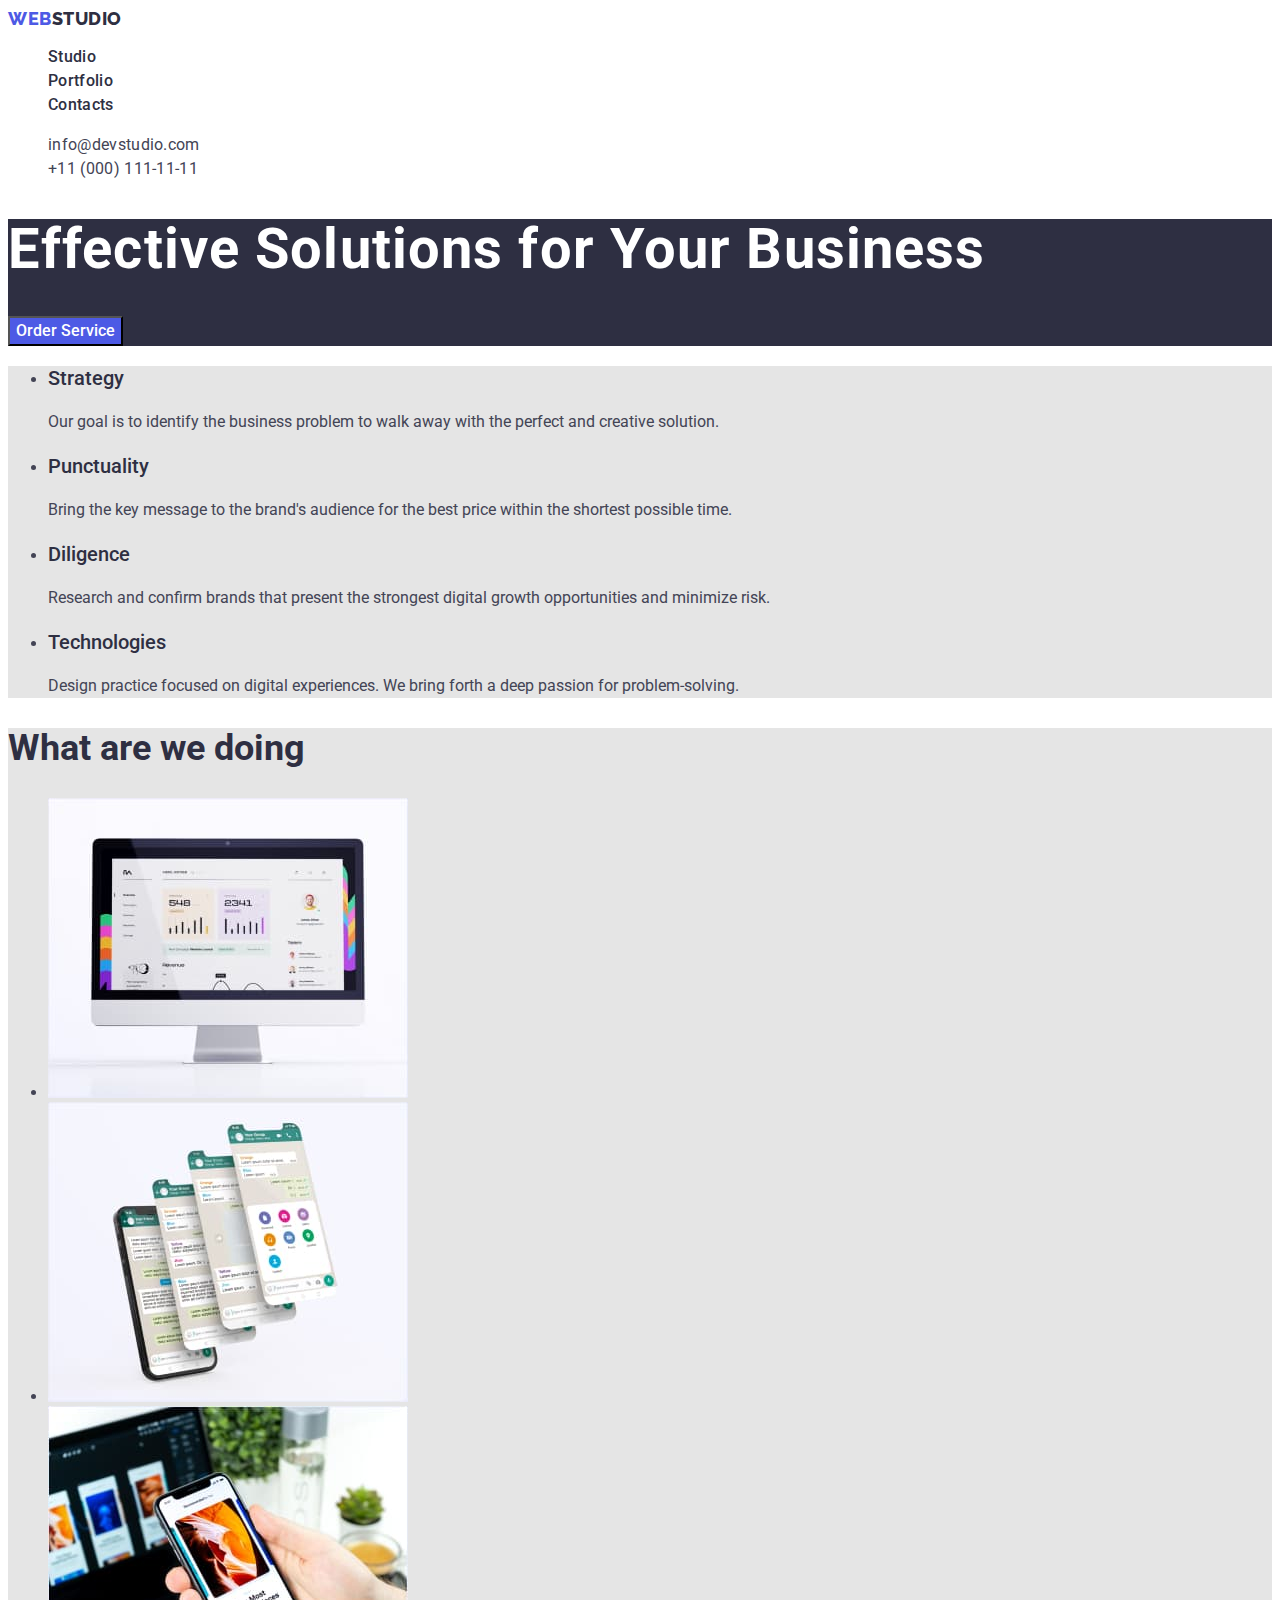
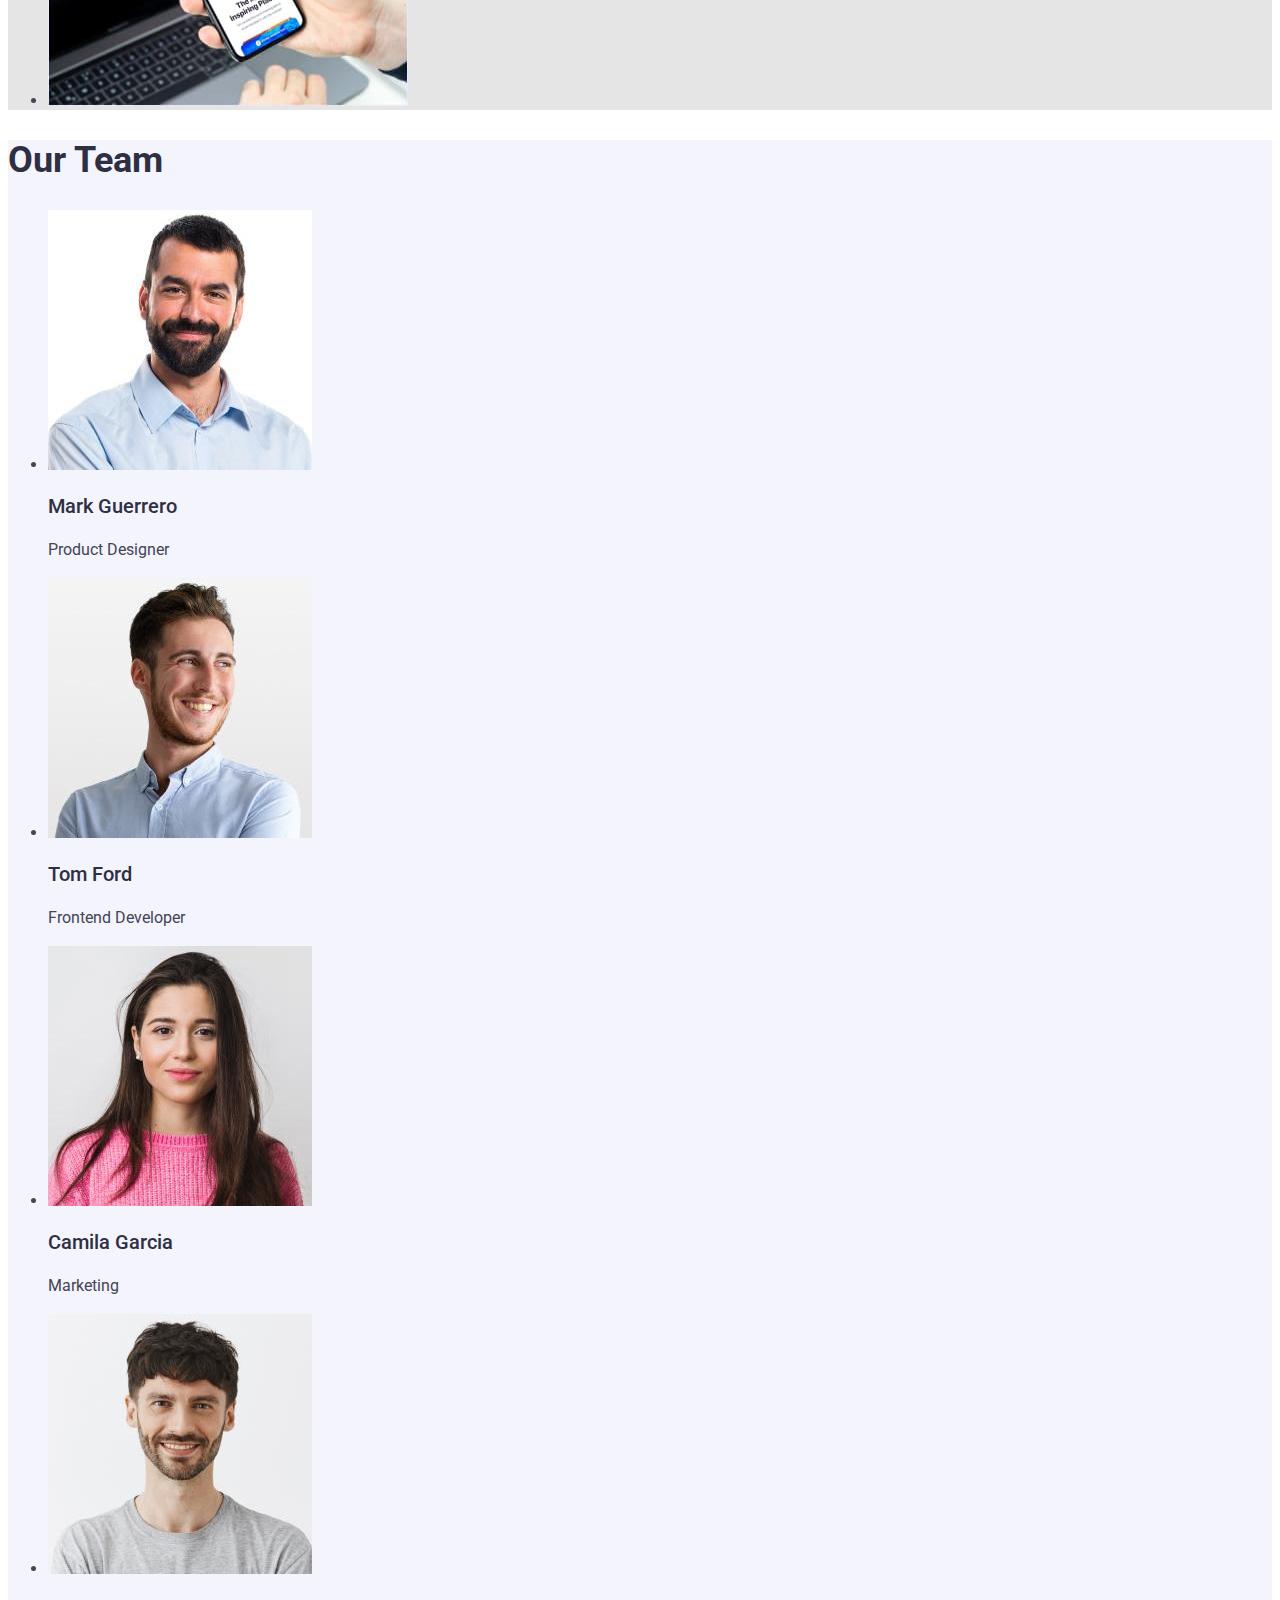
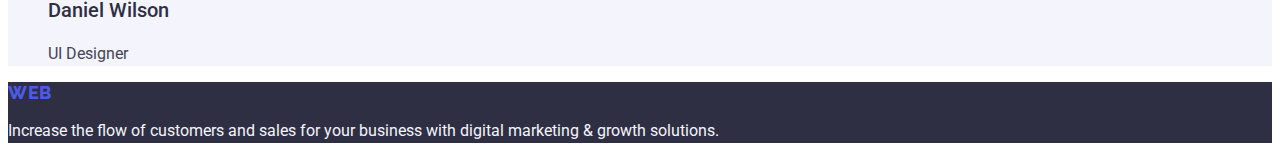
==== index.html @ a0a42c74 "commm567" ====
<!DOCTYPE html>
<html lang="en">

<head>
    <meta charset="UTF-8">
    <meta http-equiv="X-UA-Compatible" content="IE=edge">
    <meta name="viewport" content="width=device-width, initial-scale=1.0">
    <link rel="preconnect" href="https://fonts.googleapis.com">
    <link rel="preconnect" href="https://fonts.gstatic.com" crossorigin>
    <link href="https://fonts.googleapis.com/css2?family=Raleway:wght@800&family=Roboto:wght@400;500;700;900&display=swap"
        rel="stylesheet">
    <title>Main Page</title>
    <link rel="stylesheet" href="./css/styles.css"/>
</head>

<body>
    <header class="header">
        <!--Лого Веб-студіо-->
        <nav>
                <a href="./index.html" target="_parent" class="header-logo link">Web<span class="logo-span">Studio</span></a>
            <!--навігація по сторінці-->
            <ul class="list">
                <li><a href="index.html" target="_parent" class="header-list link">Studio</a></li>
                <li><a href="portfolio.html" target="_parent" class="header-list link">Portfolio</a></li>
                <li><a href="" class="header-list link">Contacts</a></li>
            </ul>
        </nav>
        <address>
            <ul class="list">
                <li>
                    <a href="mailto:info@devstudio.com" class="inline link">info@devstudio.com</a>
                </li>
                <li>
                    <a href="tel:+110001111111" class="inline link">+11 (000) 111-11-11</a>
                </li>
            </ul>
        </address>
    </header>
    <main>
        <section class="hero-section">
            <h1 class="hero-title">Effective Solutions for Your Business</h1>
            <button type="button" class="btn">Order Service</button>
            <!-- хотіла вставити, але перевірка не пускає <img src="./images/Dark-bg.jpg" alt="background dark image" width="1440" height="600">-->
        </section>
        <section class="features-section">
            <!--features заголовок є хоч такого заголовку і немає-->
            <h2 hidden>Fratures</h2>
            <ul>
                <li class="features-section link">
                    <h3 class="features-title">Strategy</h3>
                    <p class="features-descr">Our goal is to identify the business
                        problem to walk away with the perfect and creative solution.</p>
                </li>
                <li class="features-section link">
                    <h3 class="features-title">Punctuality</h3>
                    <p class="features-descr">Bring the key message to the brand's audience for the best price within the shortest possible
                        time.</p>
                </li>
                <li class="features-section link">
                    <h3 class="features-title">Diligence</h3>
                    <p class="features-descr">Research and confirm brands that present the strongest digital growth opportunities and minimize
                        risk.</p>
                </li>
                <li class="features-section link">
                    <h3 class="features-title">Technologies</h3>
                    <p class="features-descr">Design practice focused on digital experiences. We bring forth a deep passion for
                        problem-solving.</p>
                </li>
            </ul>
        </section>
        <section class="task-section">
            <!--Що ми робимо-->
            <h2 class="section-title">What are we doing</h2>
            <ul>
                <li class="section-img link"><img src="./images/Rectangle711.jpg" alt="Computer apps" width="360" height="300" class="section-img"></li>
                <li class="section-img link"><img src="./images/Rectangle712.jpg" alt="Mobile apps" width="360" height="300" class="section-img"></li>
                <li class="section-img link"><img src="./images/Rectangle713.jpg" alt="Mobile and computer apps" width="360" height="300" class="section-img"></li>
            </ul>
        </section>
        <section class="team-section">
            <h2 class="section-title">Our Team</h2>
            <ul>
                <li class="team link"><img src="./images/mguerrero.jpg" alt="foto Mark Guerrero" width="264" height="260" class="portrait-img">
                    <h3 class="member-name">Mark Guerrero</h3>
                    <p class="job-name">Product Designer</p>
                </li>
                <li class="team link"><img src="./images/tford.jpg" alt="foto Tom Ford" width="264" height="260" class="portrait-img">
                    <h3 class="member-name">Tom Ford</h3>
                    <p class="job-name">Frontend Developer</p>
                </li>
                <li class="team link"><img src="./images/cgarsia.jpg" alt="foto Camila Garsia" width="264" height="260" class="portrait-img">
                    <h3 class="member-name">Camila Garcia</h3>
                    <p class="job-name">Marketing</p>
                </li>
                <li class="team link"><img src="./images/dwilson.jpg" alt="foto Daniel Wilson" width="264" height="260" class="portrait-img">
                    <h3 class="member-name">Daniel Wilson</h3>
                    <p class="job-name">UI Designer</p>
                </li>
            </ul>
        </section>
    </main>
    <footer class="footer-section">
        <a href="./index.html" target="_parent" class="header-logo link">Web<span class="logo-span">Studio</span></a>
        <p class="footer-descr">Increase the flow of customers and sales for your business with digital marketing & growth solutions.</p>
    </footer>
</body>
</html>
---- css/styles.css ----
/*font-family: 'Raleway', sans-serif;
font-family: 'Roboto', sans-serif;*/
:root {
--leading-color: #2E2F42; /*NAVY BLUE*/
--text-description-color: #434455; /*Slate*/
--logo-web-color: #4D5AE5; /*iris*/
--logo-sudio-color: #2E2F42; /*NAVY BLUE*/
--slogan-text-clr: #FFFFFF;
--nav-link-clr-normal: #2E2F42; /*NAVY BLUE*/
--nav-link-clr-active: #404BBF; /*Ocean*/
--dark-bcground-clr: #2E2F42; /*NAVY BLUE*/
--light-cground-clr: #F4F4FD;
--background-color: #E5E5E5;
--btn-order-clr-normal: #4D5AE5; /*iris*/
--btn-order-clr-active: #404BBF; /*Ocean*/
--light-text-clr: #E5E5E5;
--nav-btn-clr: #F4F4FD;
--navhover-btn-clr: #E7E9FC;
--main-btn-clr: #404BBF; /*Ocean*/
} 

body { 
    font-family: "Raleway", sans-serif;
    font-family: "Roboto", sans-serif;
    color: var(--text-description-color);
    background-color: var(--slogan-text-clr);
}
.link { 
    text-decoration: none;
}
.list {
    list-style: none;
}

/*header*/
.header-logo {
    font-family: "Raleway", sans-serif;
    font-size: 18px;
    font-weight: 800;
    font-style: normal;
    line-height: 1.17;
    display: flex;
    align-items:center;
    letter-spacing: 0.03em;
    text-transform: uppercase;
    color: var(--logo-web-color);
}
.logo-span {
    color: var(--logo-sudio-color);
}
.header-list {
    font-family: "Roboto", sans-serif;
    font-size: 16px;
    font-weight: 500;
    font-style: normal;
    line-height: 1.5;
    display: flex;
    align-items: center;
    letter-spacing: 0.02em;
    text-transform: none;
    color: var(--leading-color);
}
.link:active { 
    text-decoration: underline, var(--nav-link-clr-active);
}
.inline {
    font-family: "Roboto", sans-serif;
    font-size: 16px;
    font-weight: 400;
    font-style: normal;
    line-height: 1.5;
    display: flex;
    align-items: center;
    letter-spacing: 0.02em;
    text-transform: none;
    color: var(--text-description-color);
}
.link:hover {
    color: #404BBF;
}
.link:focus {
    color: #404BBF;  
}
 /*hoover focus*/

/*Effective Solutions for Your Business*/
.hero-section {
    background-color: var(--dark-bcground-clr)
}
/*перенос?*/
.hero-title {
    font-family: "Roboto", sans-serif;
    font-size: 56px;
    font-weight: 700;
    font-style: normal;
    line-height: 60px;
    display: flex;
    align-items: center;
    letter-spacing: 0.02em;
    text-transform: none;
    color: var(--slogan-text-clr);
}
.btn {
    background-color: var(--btn-order-clr-normal);
    font-family: "Roboto", sans-serif;
    font-size: 16px;
    font-weight: 500;
    font-style: normal;
    line-height: 24px;
    display: flex;
    align-items: center;
    letter-spacing: 4%;
    text-transform: none;
    color: var(--slogan-text-clr);
}
.hero-section .btn:hover {
    background-color: var(--btn-order-clr-active);
}
.hero-section .btn:active {
    background-color: var(--btn-order-clr-active);
}
.hero-section .btn:focus {
    background-color: var(--btn-order-clr-active);
}
/*Features*/
.features-section {
    background-color: var(--background-color);
}
.features-title {
    font-family: "Roboto", sans-serif;
    font-size: 20px;
    font-weight: 500;
    font-style: normal;
    line-height: 24px;
    display: flex;
    align-items: normal;
    letter-spacing: 2%;
    text-transform: none;
    color: var(--leading-color);
}
.features-descr {
    font-family: "Roboto", sans-serif;
    font-size: 16px;
    font-weight: 400;
    font-style: normal;
    line-height: 24px;
    display: flex;
    align-items: normal;
    letter-spacing: 2%;
    text-transform: none;
    color: var(--text-description-color);
}

/*What are we doing*/
.task-section {
    background-color: var(--background-color);
}
.section-title {
    font-family: "Roboto", sans-serif;
    font-size: 36px;
    font-weight: 700;
    font-style:normal;
    line-height: 40px;
    display: flex;
    align-items: center;
    letter-spacing: 2%;
    text-transform: none;
    color: var(--leading-color);
}
.section-img {}

/*Our team*/
.team-section {
    background-color: var(--light-cground-clr);
}
.section-title {
    font-family: "Roboto", sans-serif;
    font-size: 36px;
    font-weight: 700;
    font-style: normal;
    line-height: 40px;
    display: flex;
    align-items: center;
    letter-spacing: 2%;
    text-transform: none;
    color: var(--leading-color);

}
.team {}
.portrait-img {}
.member-name {
    font-family: "Roboto", sans-serif;
    font-size: 20px;
    font-weight: 500;
    font-style: normal;
    line-height: 24px;
    display: flex;
    align-items: center;
    letter-spacing: 2%;
    text-transform: none;
    color: var(--leading-color);
}
.job-name {
    font-family: "Roboto", sans-serif;
    font-size: 16px;
    font-weight: 400;
    font-style: normal;
    line-height: 24px;
    display: flex;
    align-items: center;
    letter-spacing: 2%;
    text-transform: none;
    color: var(--text-description-color);
}

/*footer 1 p section*/
.footer-section {
    background-color: var(--dark-bcground-clr);
}
.footer-span {
    color: var(--light-cground-clr);
}
.footer-descr {
    font-family: "Roboto", sans-serif;
    font-size: 16px;
    font-weight: 400;
    font-style: normal;
    line-height: 24px;
    display: flex;
    align-items: center;
    letter-spacing: 2%;
    text-transform: none;
    color: var(--light-cground-clr);
}

/*Buttons table*/
.button-section {
    background-color: ;
}
.main-btn {
    background-color: var(--btn-order-clr-normal);
    font-family: "Roboto", sans-serif;
    font-size: 16px;
    font-weight: 500;
    font-style: normal;
    line-height: 24px;
    display: flex;
    align-items: center;
    letter-spacing: 4%;
    text-transform: none;
    color: var(--slogan-text-clr);
}
.button-section .main-btn:hover {
     background-color: var(--btn-order-clr-active)
    }
.button-section .main-btn:focus {
    background-color: var(--btn-order-clr-active)
    }    
.button-section .main-btn:active {
    background-color: var(--btn-order-clr-active)
    }    

.nav-btn {
    background-color: var(--nav-btn-clr);
    font-family: "Roboto", sans-serif;
    font-size: 16px;
    font-weight: 500;
    font-style: normal;
    line-height: 24px;
    display: flex;
    align-items: center;
    letter-spacing: 4%;
    text-transform: none;
    color: var(--logo-web-color);
}
.button-section .nav-btn:hover {
    background-color: var(--navhover-btn-clr);
}
.button-section .nav-btn:focus {
    background-color: var(--navhover-btn-clr);
}
.button-section .nav-btn:active {
    background-color: var(--navhover-btn-clr);
}

/*Portfolio*/
.portfolio-section {
    background-color: var(--background-color) ;
}
.portfolio {}
.portfolio-img {}
.portfolio-descr {
    font-family: "Roboto", sans-serif;
    font-size: 20px;
    font-weight: 500;
    font-style: normal;
    line-height: 24px;
    display: flex;
    align-items: normal;
    letter-spacing: 2%;
    text-transform: none;
    color: var(--leading-color);
}
.portfolio-name {
    font-family: "Roboto", sans-serif;
    font-size: 16px;
    font-weight: 400;
    font-style: normal;
    line-height: 24px;
    display: flex;
    align-items: normal;
    letter-spacing: 2%;
    text-transform: none;
    color: var(--text-description-color);
}
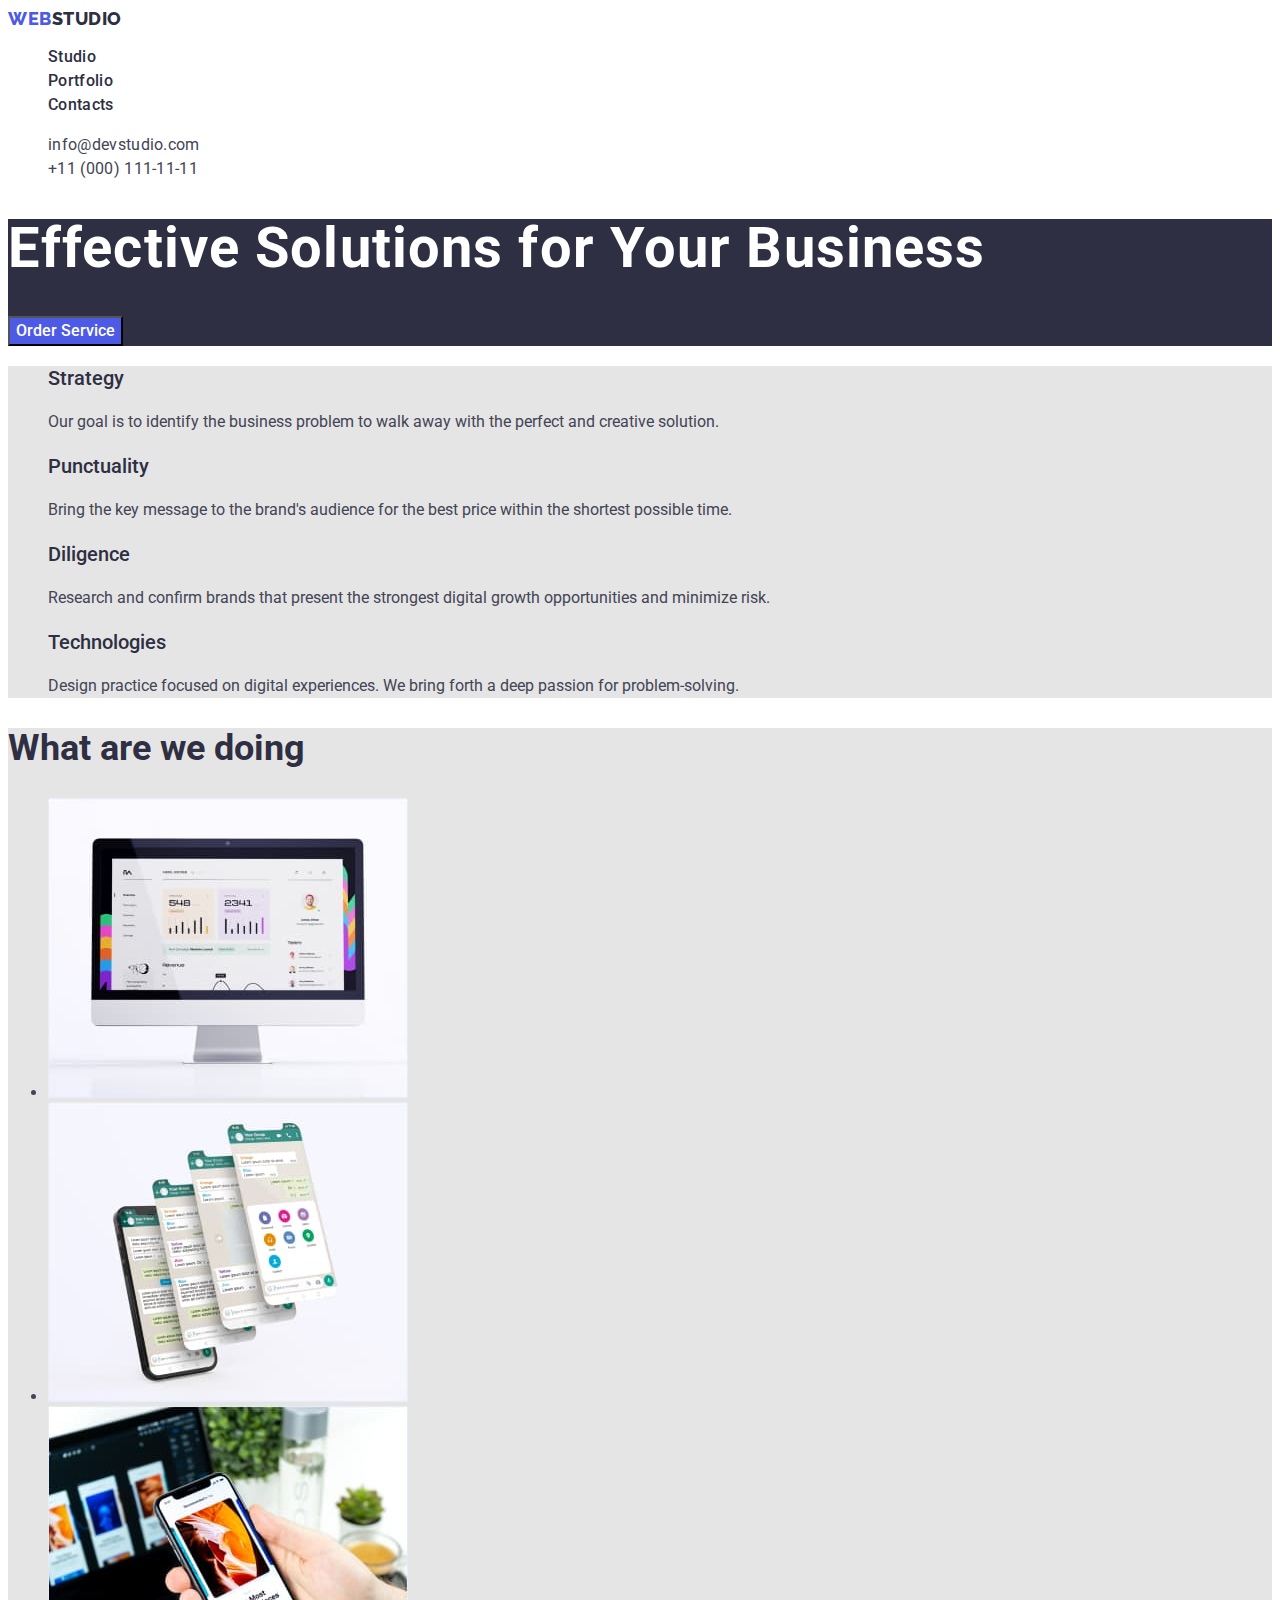
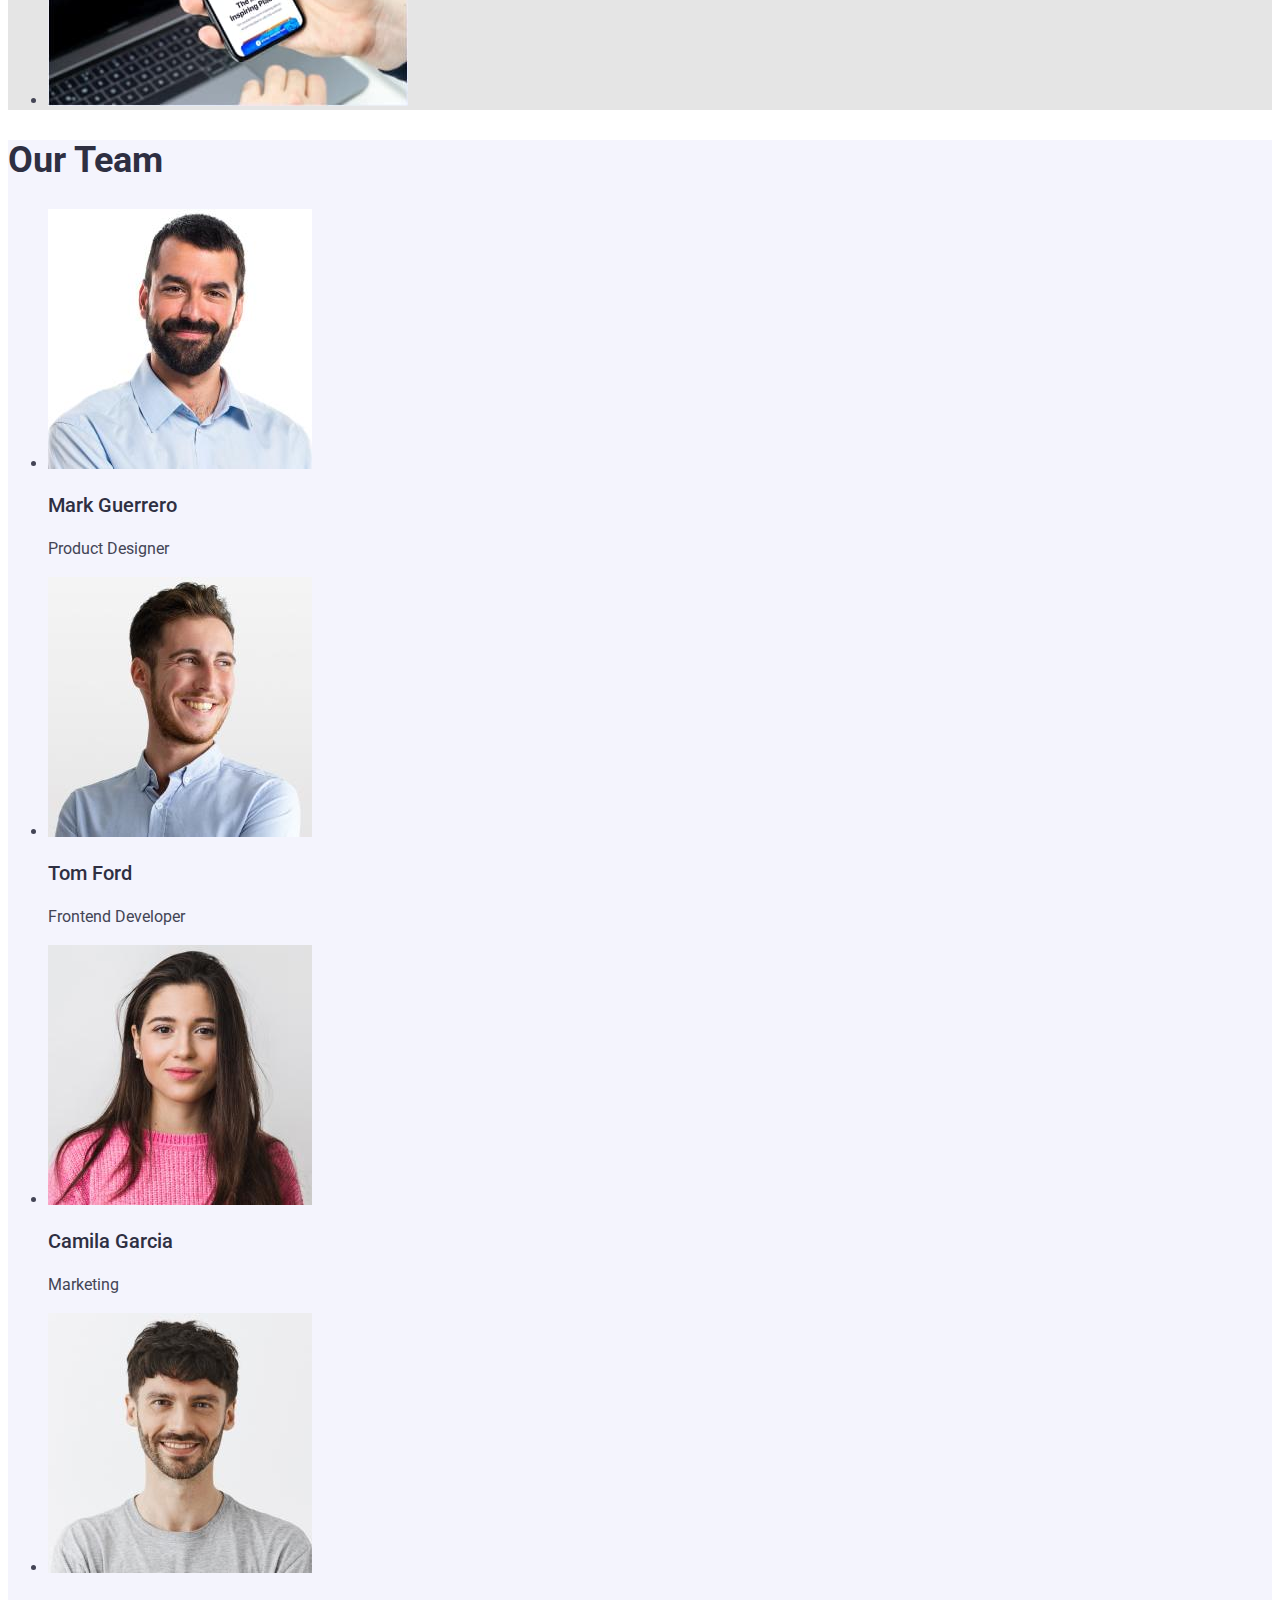
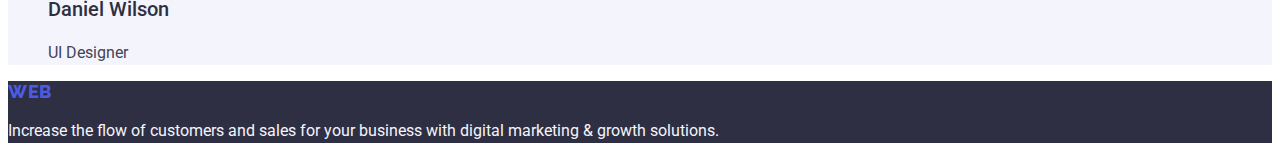
==== commit dee07fb3: "committ4567" ====
--- a/index.html
+++ b/index.html
@@ -20,12 +20,12 @@
                 <a href="./index.html" target="_parent" class="header-logo link">Web<span class="logo-span">Studio</span></a>
             <!--навігація по сторінці-->
             <ul class="list">
-                <li><a href="index.html" target="_parent" class="header-list link">Studio</a></li>
-                <li><a href="portfolio.html" target="_parent" class="header-list link">Portfolio</a></li>
+                <li><a href="./index.html" target="_parent" class="header-list link">Studio</a></li>
+                <li><a href="./portfolio.html" target="_parent" class="header-list link">Portfolio</a></li>
                 <li><a href="" class="header-list link">Contacts</a></li>
             </ul>
         </nav>
-        <address>
+        <address class="address">
             <ul class="list">
                 <li>
                     <a href="mailto:info@devstudio.com" class="inline link">info@devstudio.com</a>
@@ -44,8 +44,8 @@
         </section>
         <section class="features-section">
             <!--features заголовок є хоч такого заголовку і немає-->
-            <h2 hidden>Fratures</h2>
-            <ul>
+            <h2 hidden class="features-section">Fratures</h2>
+            <ul class="list">
                 <li class="features-section link">
                     <h3 class="features-title">Strategy</h3>
                     <p class="features-descr">Our goal is to identify the business
--- a/css/styles.css
+++ b/css/styles.css
@@ -63,6 +63,9 @@
 .link:active { 
     text-decoration: underline, var(--nav-link-clr-active);
 }
+.address {
+    font-style: normal;
+}
 .inline {
     font-family: "Roboto", sans-serif;
     font-size: 16px;
@@ -93,12 +96,13 @@
     font-size: 56px;
     font-weight: 700;
     font-style: normal;
-    line-height: 60px;
+    line-height: 1.07;
     display: flex;
     align-items: center;
     letter-spacing: 0.02em;
     text-transform: none;
     color: var(--slogan-text-clr);
+    text-align: center;
 }
 .btn {
     background-color: var(--btn-order-clr-normal);
@@ -106,12 +110,13 @@
     font-size: 16px;
     font-weight: 500;
     font-style: normal;
-    line-height: 24px;
-    display: flex;
-    align-items: center;
-    letter-spacing: 4%;
+    line-height: 1.5;
+    display: flex;
+    align-items: center;
+    letter-spacing: 0.04;
     text-transform: none;
     color: var(--slogan-text-clr);
+    cursor: pointer;
 }
 .hero-section .btn:hover {
     background-color: var(--btn-order-clr-active);
@@ -131,10 +136,10 @@
     font-size: 20px;
     font-weight: 500;
     font-style: normal;
-    line-height: 24px;
+    line-height: 1.2;
     display: flex;
     align-items: normal;
-    letter-spacing: 2%;
+    letter-spacing: 0.02;
     text-transform: none;
     color: var(--leading-color);
 }
@@ -143,10 +148,10 @@
     font-size: 16px;
     font-weight: 400;
     font-style: normal;
-    line-height: 24px;
+    line-height: 1.5;
     display: flex;
     align-items: normal;
-    letter-spacing: 2%;
+    letter-spacing: 0.02;
     text-transform: none;
     color: var(--text-description-color);
 }
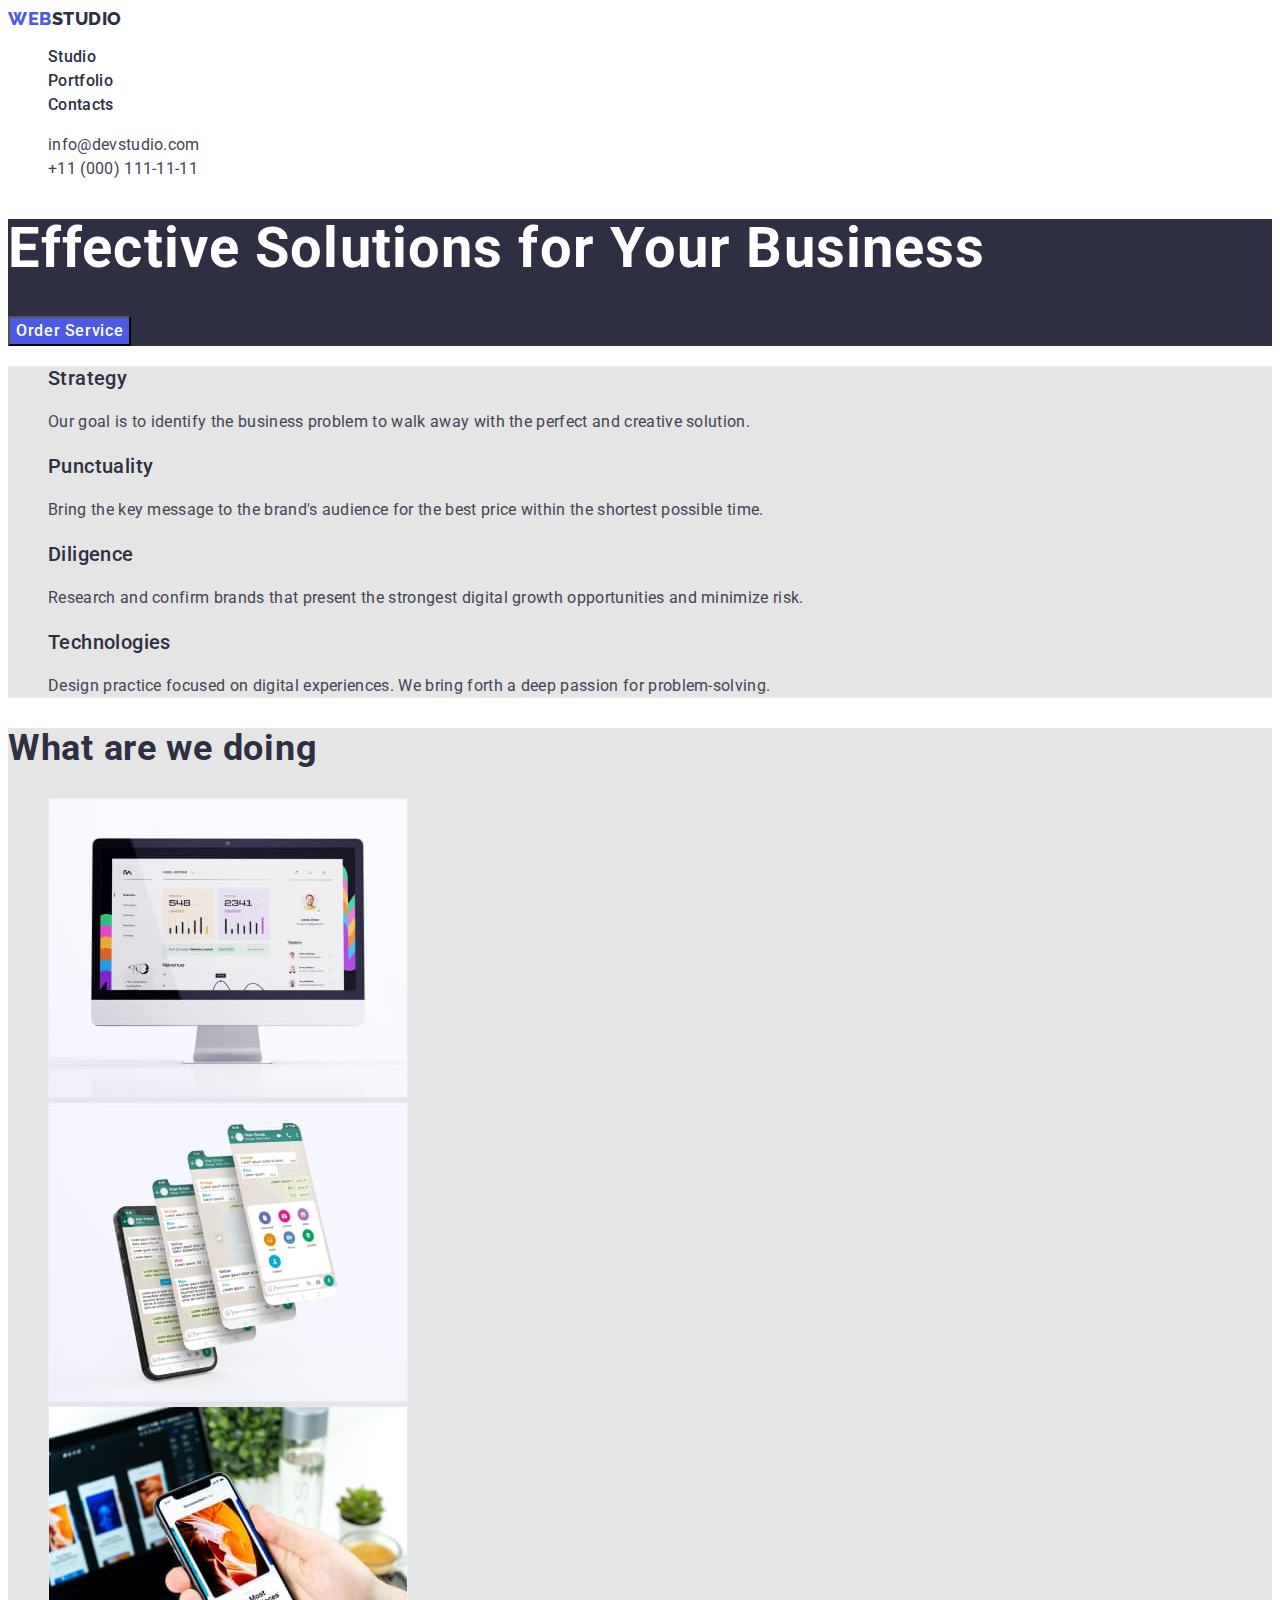
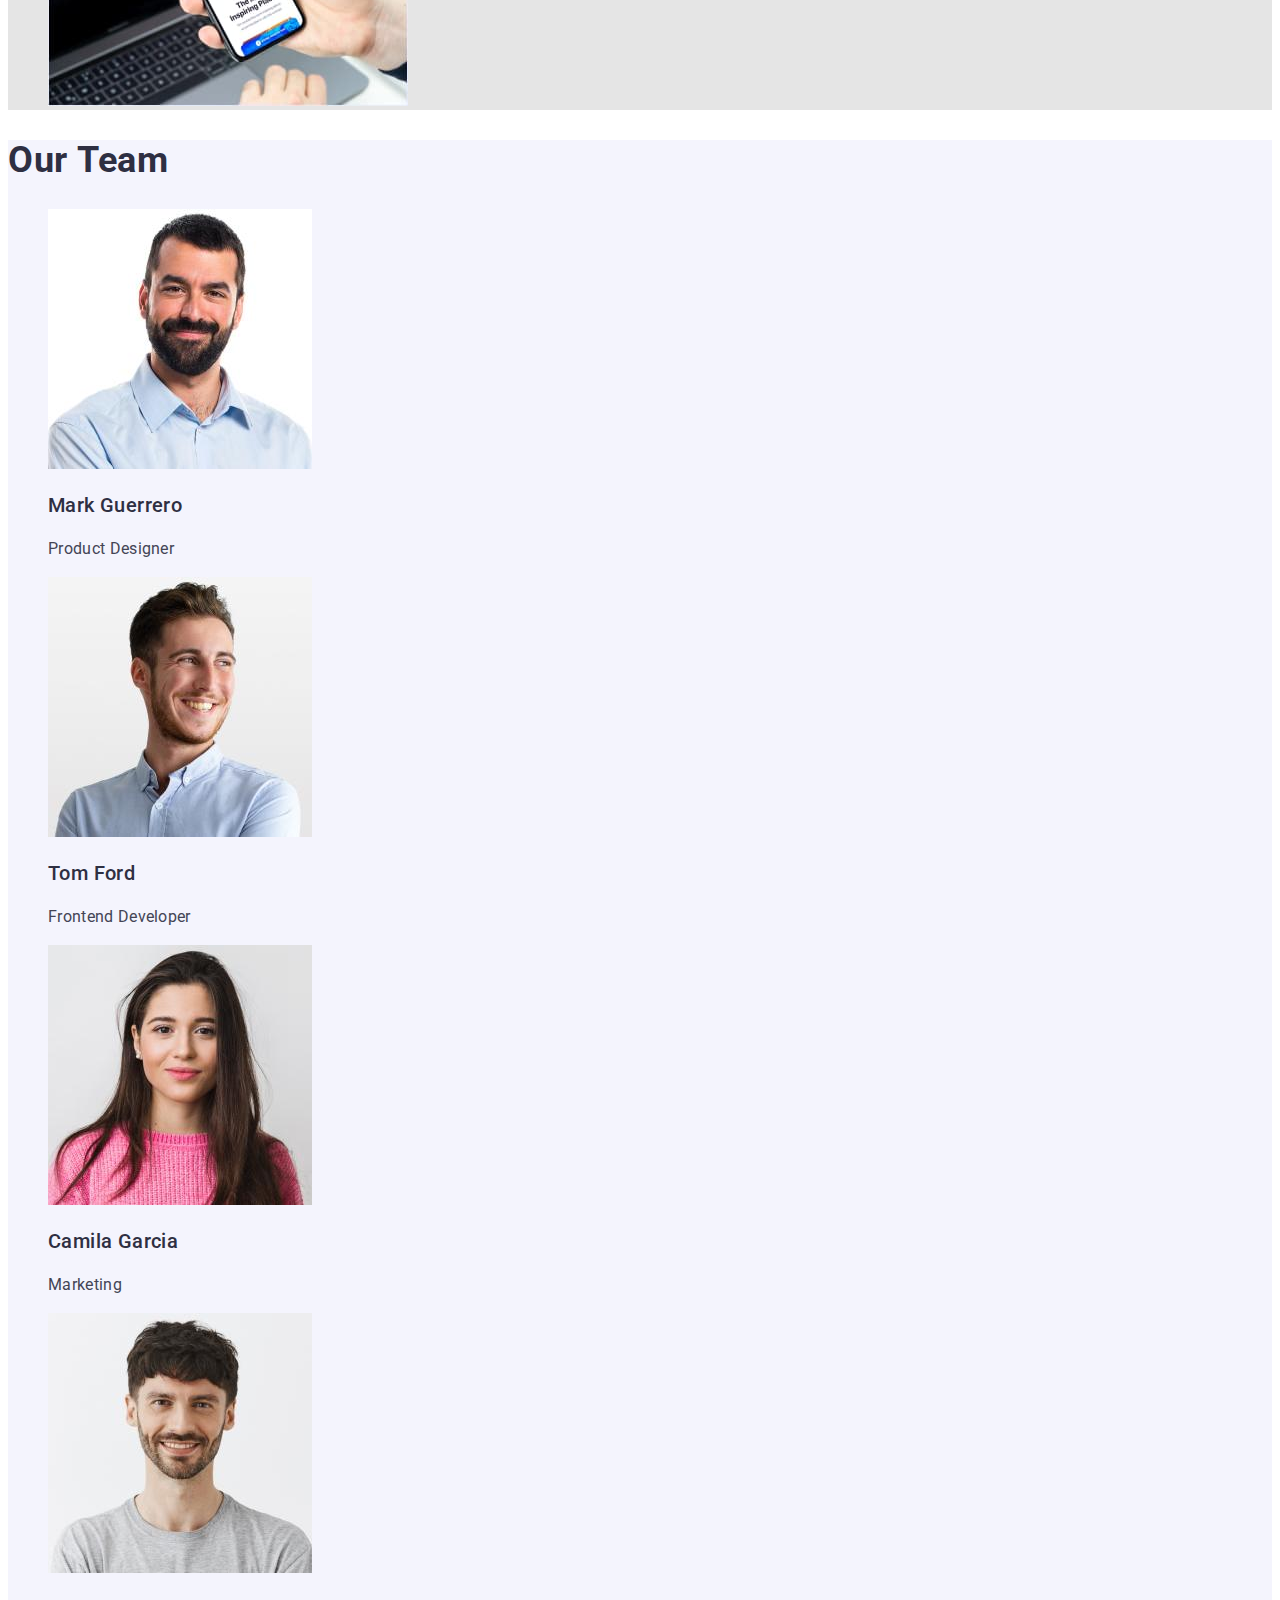
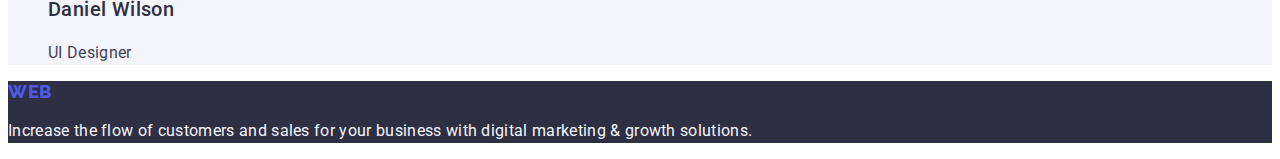
==== commit c8fda84c: "committ" ====
--- a/index.html
+++ b/index.html
@@ -71,7 +71,7 @@
         <section class="task-section">
             <!--Що ми робимо-->
             <h2 class="section-title">What are we doing</h2>
-            <ul>
+            <ul class="list">
                 <li class="section-img link"><img src="./images/Rectangle711.jpg" alt="Computer apps" width="360" height="300" class="section-img"></li>
                 <li class="section-img link"><img src="./images/Rectangle712.jpg" alt="Mobile apps" width="360" height="300" class="section-img"></li>
                 <li class="section-img link"><img src="./images/Rectangle713.jpg" alt="Mobile and computer apps" width="360" height="300" class="section-img"></li>
@@ -79,7 +79,7 @@
         </section>
         <section class="team-section">
             <h2 class="section-title">Our Team</h2>
-            <ul>
+            <ul class="list">
                 <li class="team link"><img src="./images/mguerrero.jpg" alt="foto Mark Guerrero" width="264" height="260" class="portrait-img">
                     <h3 class="member-name">Mark Guerrero</h3>
                     <p class="job-name">Product Designer</p>
--- a/css/styles.css
+++ b/css/styles.css
@@ -113,7 +113,7 @@
     line-height: 1.5;
     display: flex;
     align-items: center;
-    letter-spacing: 0.04;
+    letter-spacing: 0.04em;
     text-transform: none;
     color: var(--slogan-text-clr);
     cursor: pointer;
@@ -139,7 +139,7 @@
     line-height: 1.2;
     display: flex;
     align-items: normal;
-    letter-spacing: 0.02;
+    letter-spacing: 0.02em;
     text-transform: none;
     color: var(--leading-color);
 }
@@ -151,7 +151,7 @@
     line-height: 1.5;
     display: flex;
     align-items: normal;
-    letter-spacing: 0.02;
+    letter-spacing: 0.02em;
     text-transform: none;
     color: var(--text-description-color);
 }
@@ -165,10 +165,10 @@
     font-size: 36px;
     font-weight: 700;
     font-style:normal;
-    line-height: 40px;
-    display: flex;
-    align-items: center;
-    letter-spacing: 2%;
+    line-height: 1.11;
+    display: flex;
+    align-items: center;
+    letter-spacing: 0.02em;
     text-transform: none;
     color: var(--leading-color);
 }
@@ -186,7 +186,7 @@
     line-height: 40px;
     display: flex;
     align-items: center;
-    letter-spacing: 2%;
+    letter-spacing: 0.02em;
     text-transform: none;
     color: var(--leading-color);
 
@@ -198,10 +198,10 @@
     font-size: 20px;
     font-weight: 500;
     font-style: normal;
-    line-height: 24px;
-    display: flex;
-    align-items: center;
-    letter-spacing: 2%;
+    line-height: 1.2;
+    display: flex;
+    align-items: center;
+    letter-spacing: 0.02em;
     text-transform: none;
     color: var(--leading-color);
 }
@@ -210,10 +210,10 @@
     font-size: 16px;
     font-weight: 400;
     font-style: normal;
-    line-height: 24px;
-    display: flex;
-    align-items: center;
-    letter-spacing: 2%;
+    line-height: 1.5;
+    display: flex;
+    align-items: center;
+    letter-spacing: 0.02em;
     text-transform: none;
     color: var(--text-description-color);
 }
@@ -233,7 +233,7 @@
     line-height: 24px;
     display: flex;
     align-items: center;
-    letter-spacing: 2%;
+    letter-spacing: 0.02em;
     text-transform: none;
     color: var(--light-cground-clr);
 }
@@ -248,10 +248,10 @@
     font-size: 16px;
     font-weight: 500;
     font-style: normal;
-    line-height: 24px;
-    display: flex;
-    align-items: center;
-    letter-spacing: 4%;
+    line-height: 1.5;
+    display: flex;
+    align-items: center;
+    letter-spacing: 0.04em;
     text-transform: none;
     color: var(--slogan-text-clr);
 }
@@ -271,10 +271,10 @@
     font-size: 16px;
     font-weight: 500;
     font-style: normal;
-    line-height: 24px;
-    display: flex;
-    align-items: center;
-    letter-spacing: 4%;
+    line-height: 1.5;
+    display: flex;
+    align-items: center;
+    letter-spacing: 0.04em;
     text-transform: none;
     color: var(--logo-web-color);
 }
@@ -299,10 +299,10 @@
     font-size: 20px;
     font-weight: 500;
     font-style: normal;
-    line-height: 24px;
+    line-height: 1.2;
     display: flex;
     align-items: normal;
-    letter-spacing: 2%;
+    letter-spacing: 0.02em;
     text-transform: none;
     color: var(--leading-color);
 }
@@ -311,12 +311,12 @@
     font-size: 16px;
     font-weight: 400;
     font-style: normal;
-    line-height: 24px;
+    line-height: 1.5;
     display: flex;
     align-items: normal;
-    letter-spacing: 2%;
-    text-transform: none;
-    color: var(--text-description-color);
-}
-
-
+    letter-spacing: 0.02em;
+    text-transform: none;
+    color: var(--text-description-color);
+}
+
+
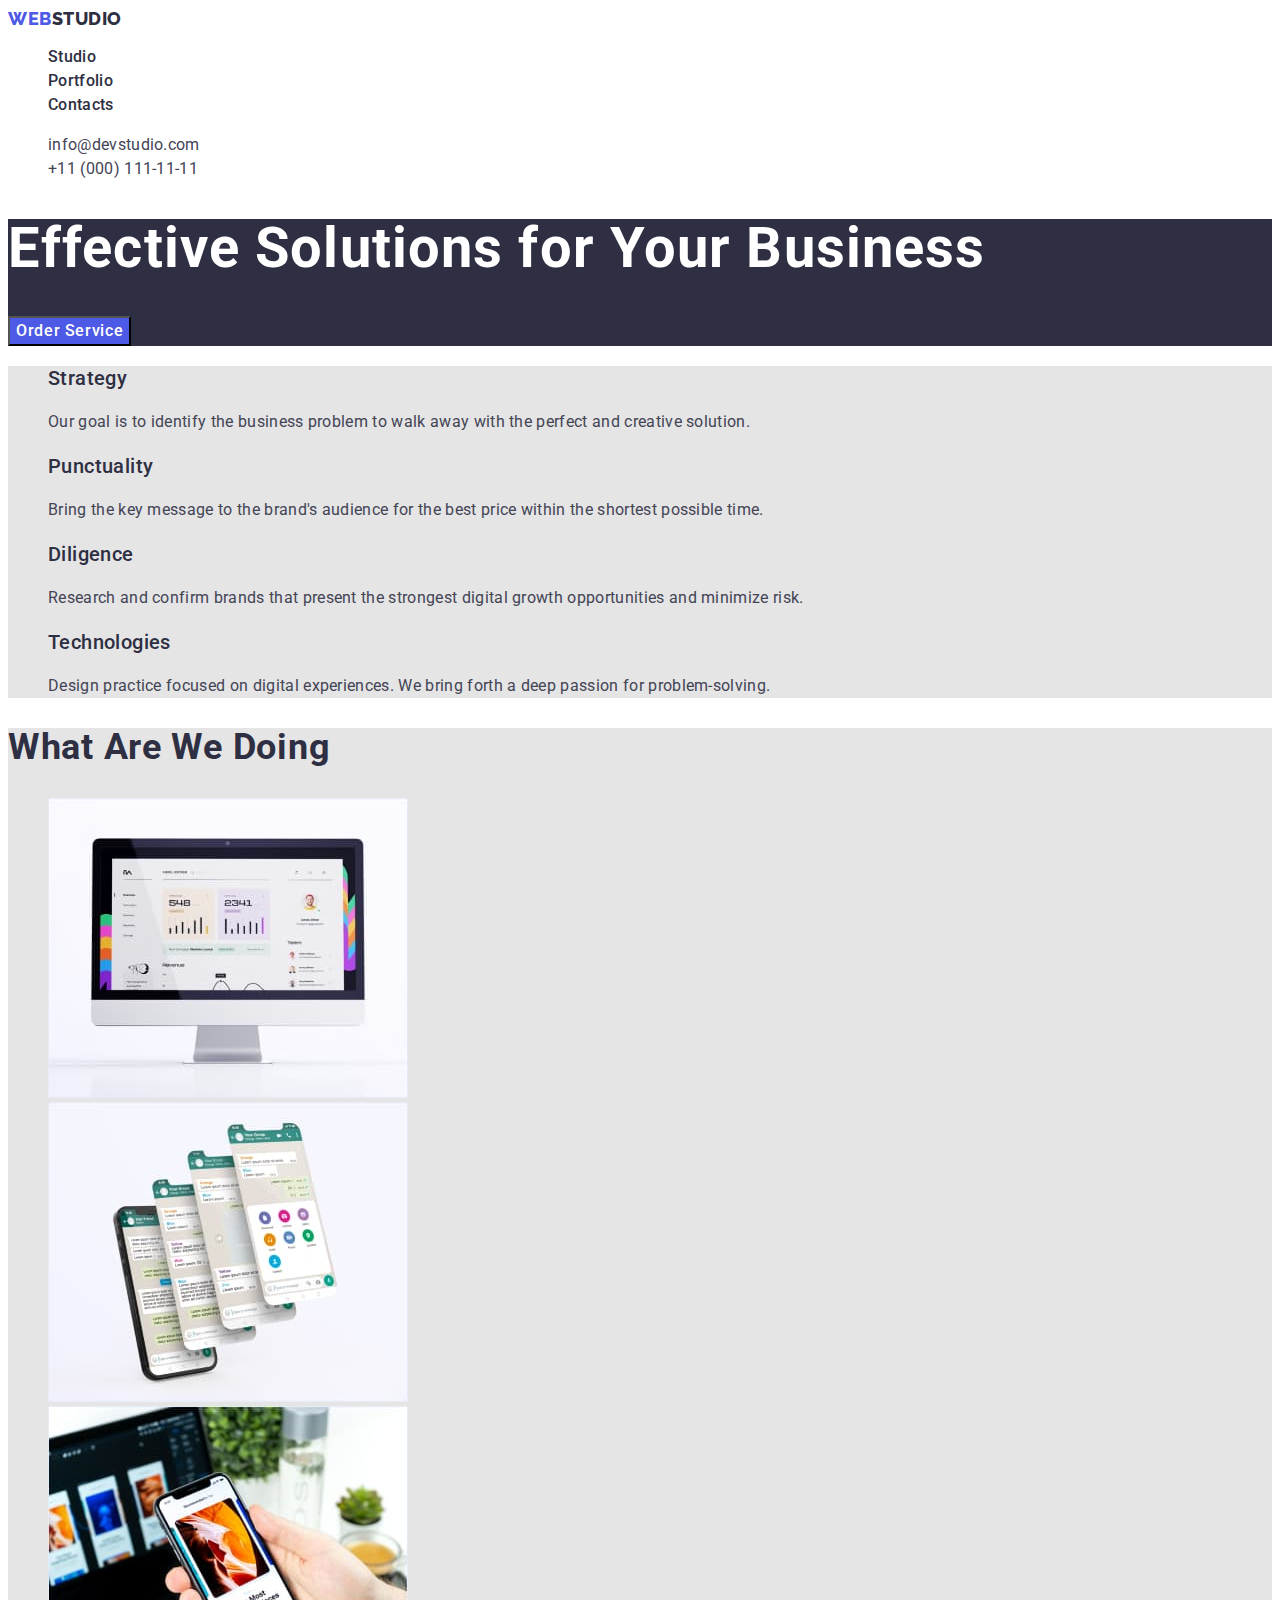
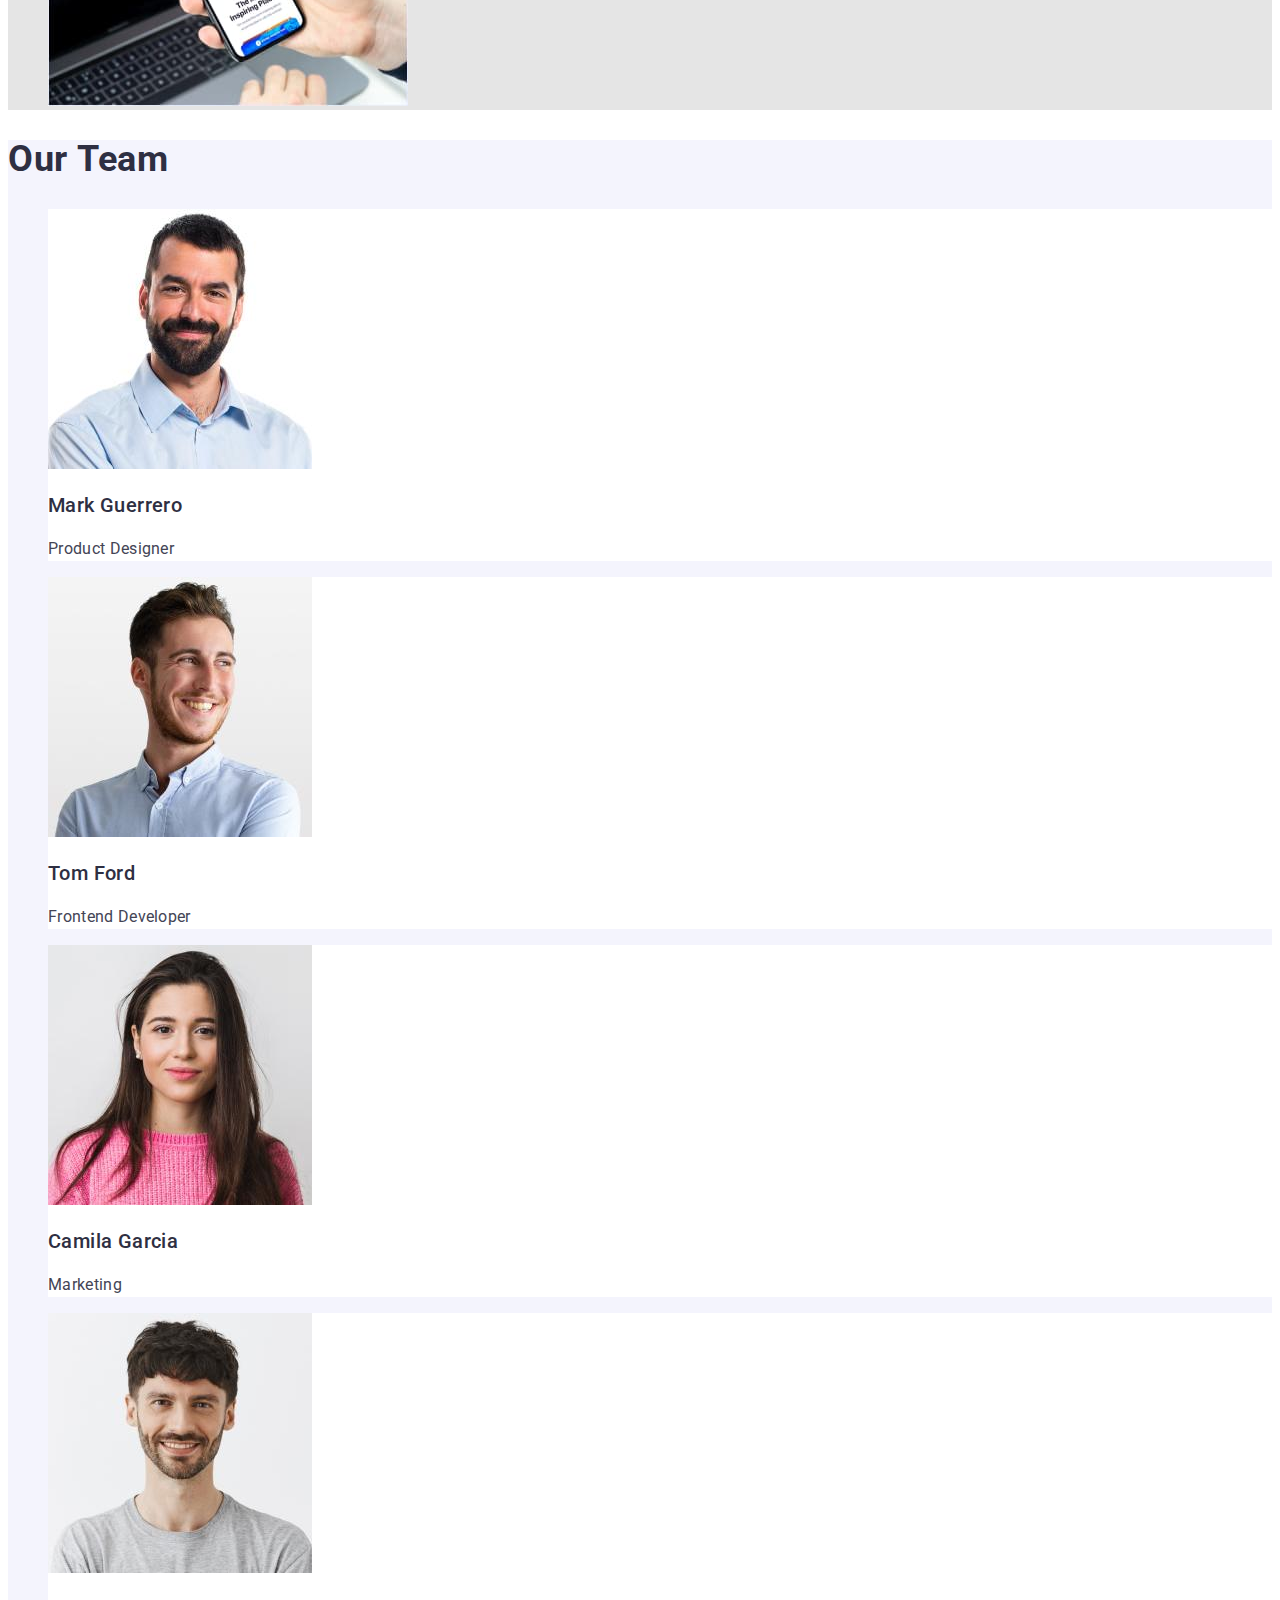
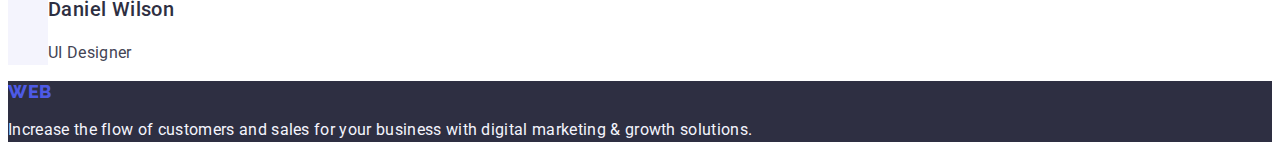
==== commit 4f3268ec: "comitt1000234" ====
--- a/index.html
+++ b/index.html
@@ -69,7 +69,7 @@
             </ul>
         </section>
         <section class="task-section">
-            <!--Що ми робимо-->
+            <!--Що ми робимо секція 3-->
             <h2 class="section-title">What are we doing</h2>
             <ul class="list">
                 <li class="section-img link"><img src="./images/Rectangle711.jpg" alt="Computer apps" width="360" height="300" class="section-img"></li>
@@ -77,6 +77,7 @@
                 <li class="section-img link"><img src="./images/Rectangle713.jpg" alt="Mobile and computer apps" width="360" height="300" class="section-img"></li>
             </ul>
         </section>
+        <!--секція 4-->
         <section class="team-section">
             <h2 class="section-title">Our Team</h2>
             <ul class="list">
--- a/css/styles.css
+++ b/css/styles.css
@@ -168,8 +168,9 @@
     line-height: 1.11;
     display: flex;
     align-items: center;
-    letter-spacing: 0.02em;
-    text-transform: none;
+    text-align: center;
+    letter-spacing: 0.02em;
+    text-transform: capitalize;
     color: var(--leading-color);
 }
 .section-img {}
@@ -183,15 +184,17 @@
     font-size: 36px;
     font-weight: 700;
     font-style: normal;
-    line-height: 40px;
-    display: flex;
-    align-items: center;
-    letter-spacing: 0.02em;
-    text-transform: none;
-    color: var(--leading-color);
-
-}
-.team {}
+    line-height: 1.11;
+    display: flex;
+    align-items: center;
+    letter-spacing: 0.02em;
+    text-transform: capitalize;
+    color: var(--leading-color);
+
+}
+.team {
+    background-color: #FFFFFF;
+}
 .portrait-img {}
 .member-name {
     font-family: "Roboto", sans-serif;
@@ -223,7 +226,7 @@
     background-color: var(--dark-bcground-clr);
 }
 .footer-span {
-    color: var(--light-cground-clr);
+    color: #F4F4FD;
 }
 .footer-descr {
     font-family: "Roboto", sans-serif;
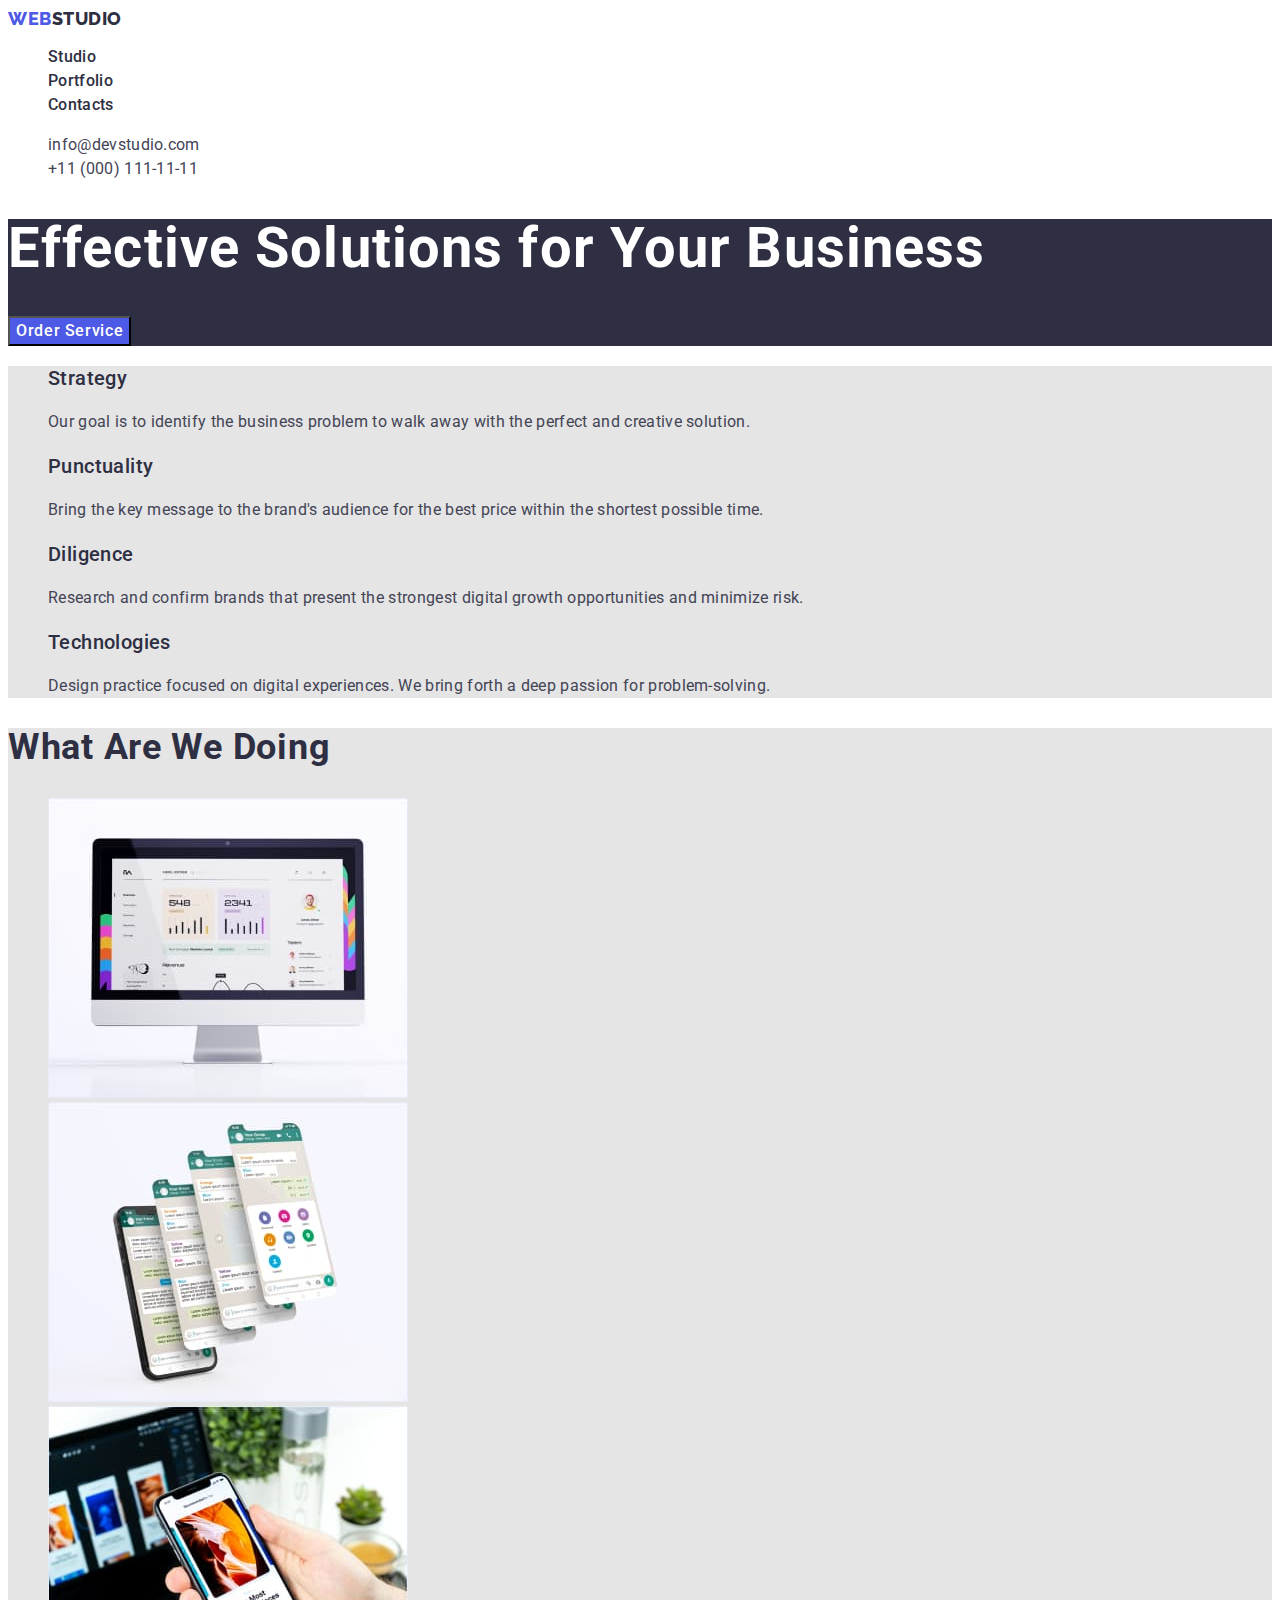
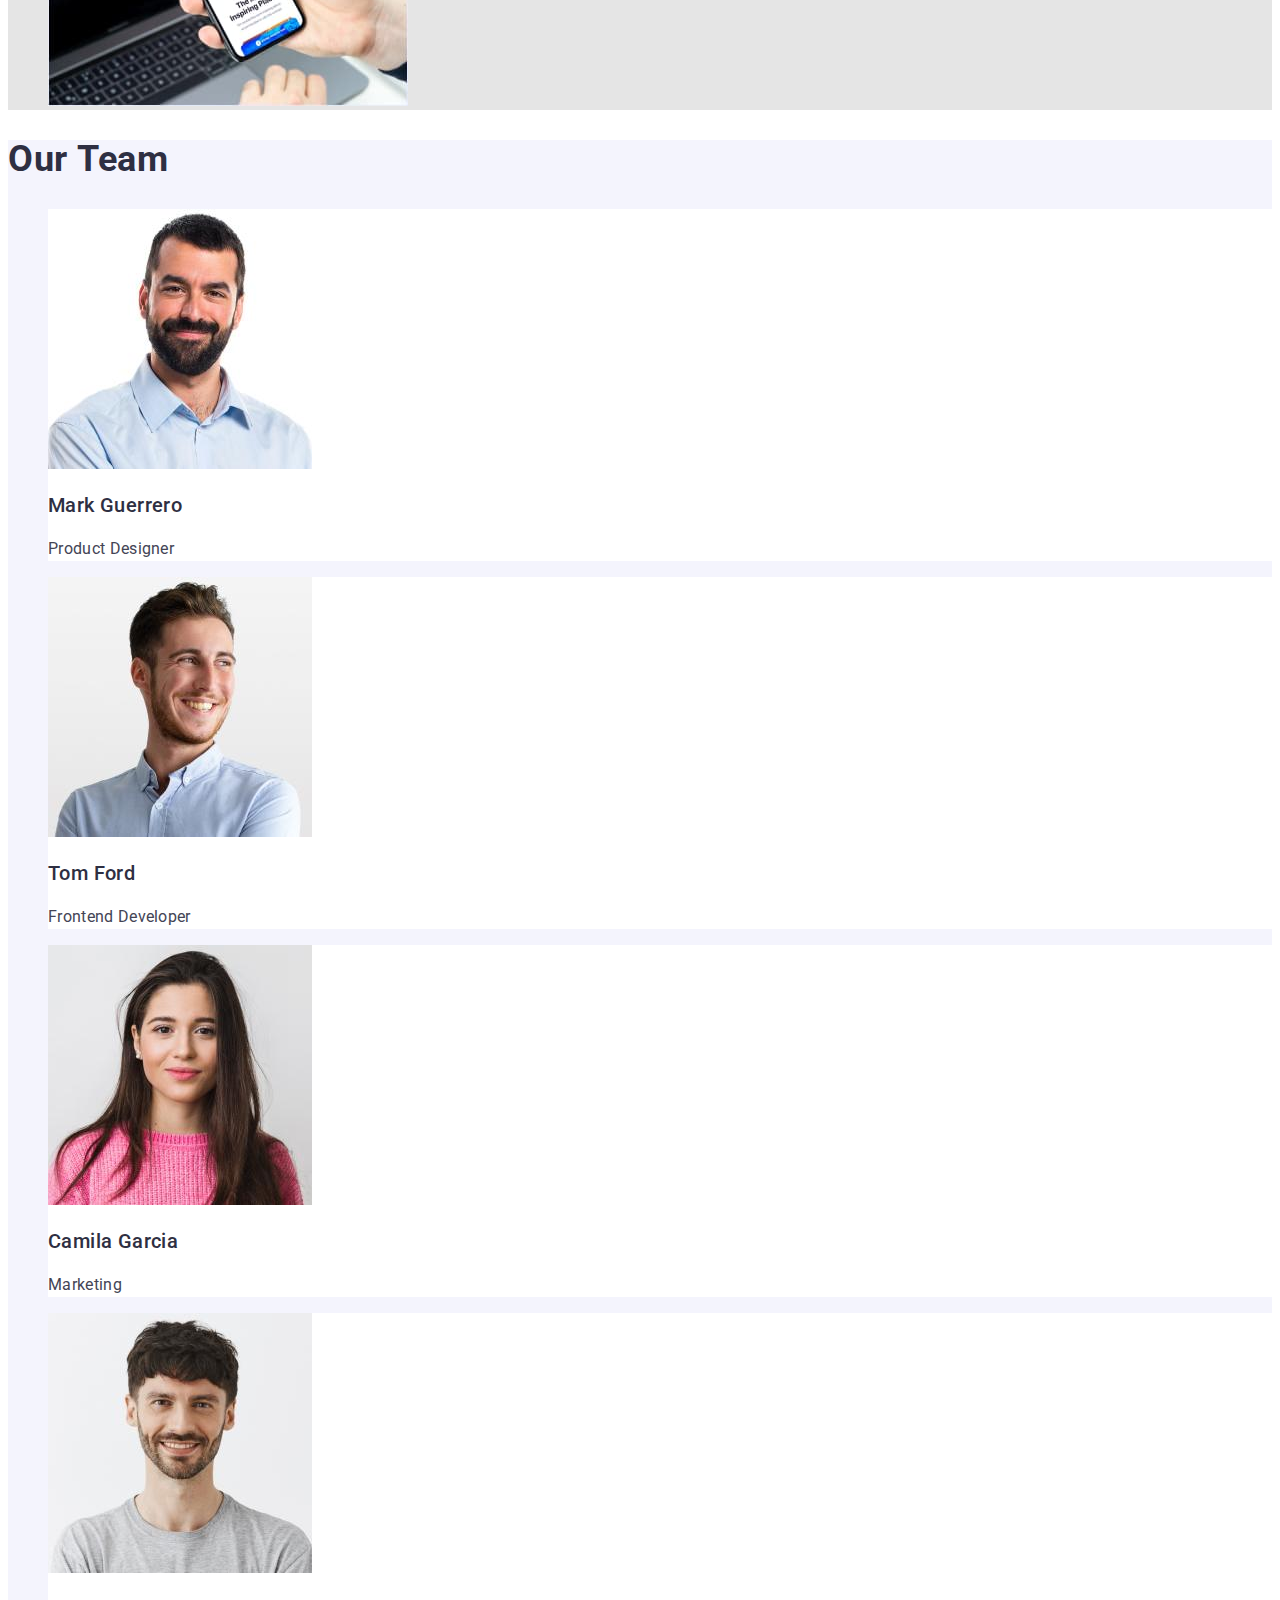
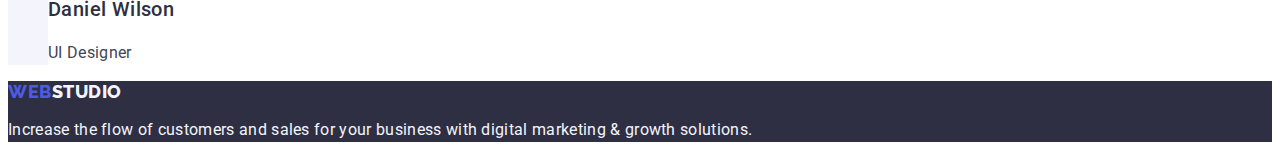
==== commit ffc5e463: "committ345678" ====
--- a/index.html
+++ b/index.html
@@ -101,7 +101,7 @@
         </section>
     </main>
     <footer class="footer-section">
-        <a href="./index.html" target="_parent" class="header-logo link">Web<span class="logo-span">Studio</span></a>
+        <a href="./index.html" target="_parent" class="header-logo link">Web<span class="footer-span">Studio</span></a>
         <p class="footer-descr">Increase the flow of customers and sales for your business with digital marketing & growth solutions.</p>
     </footer>
 </body>
--- a/css/styles.css
+++ b/css/styles.css
@@ -226,7 +226,7 @@
     background-color: var(--dark-bcground-clr);
 }
 .footer-span {
-    color: #F4F4FD;
+    color: #f4f4fd;
 }
 .footer-descr {
     font-family: "Roboto", sans-serif;
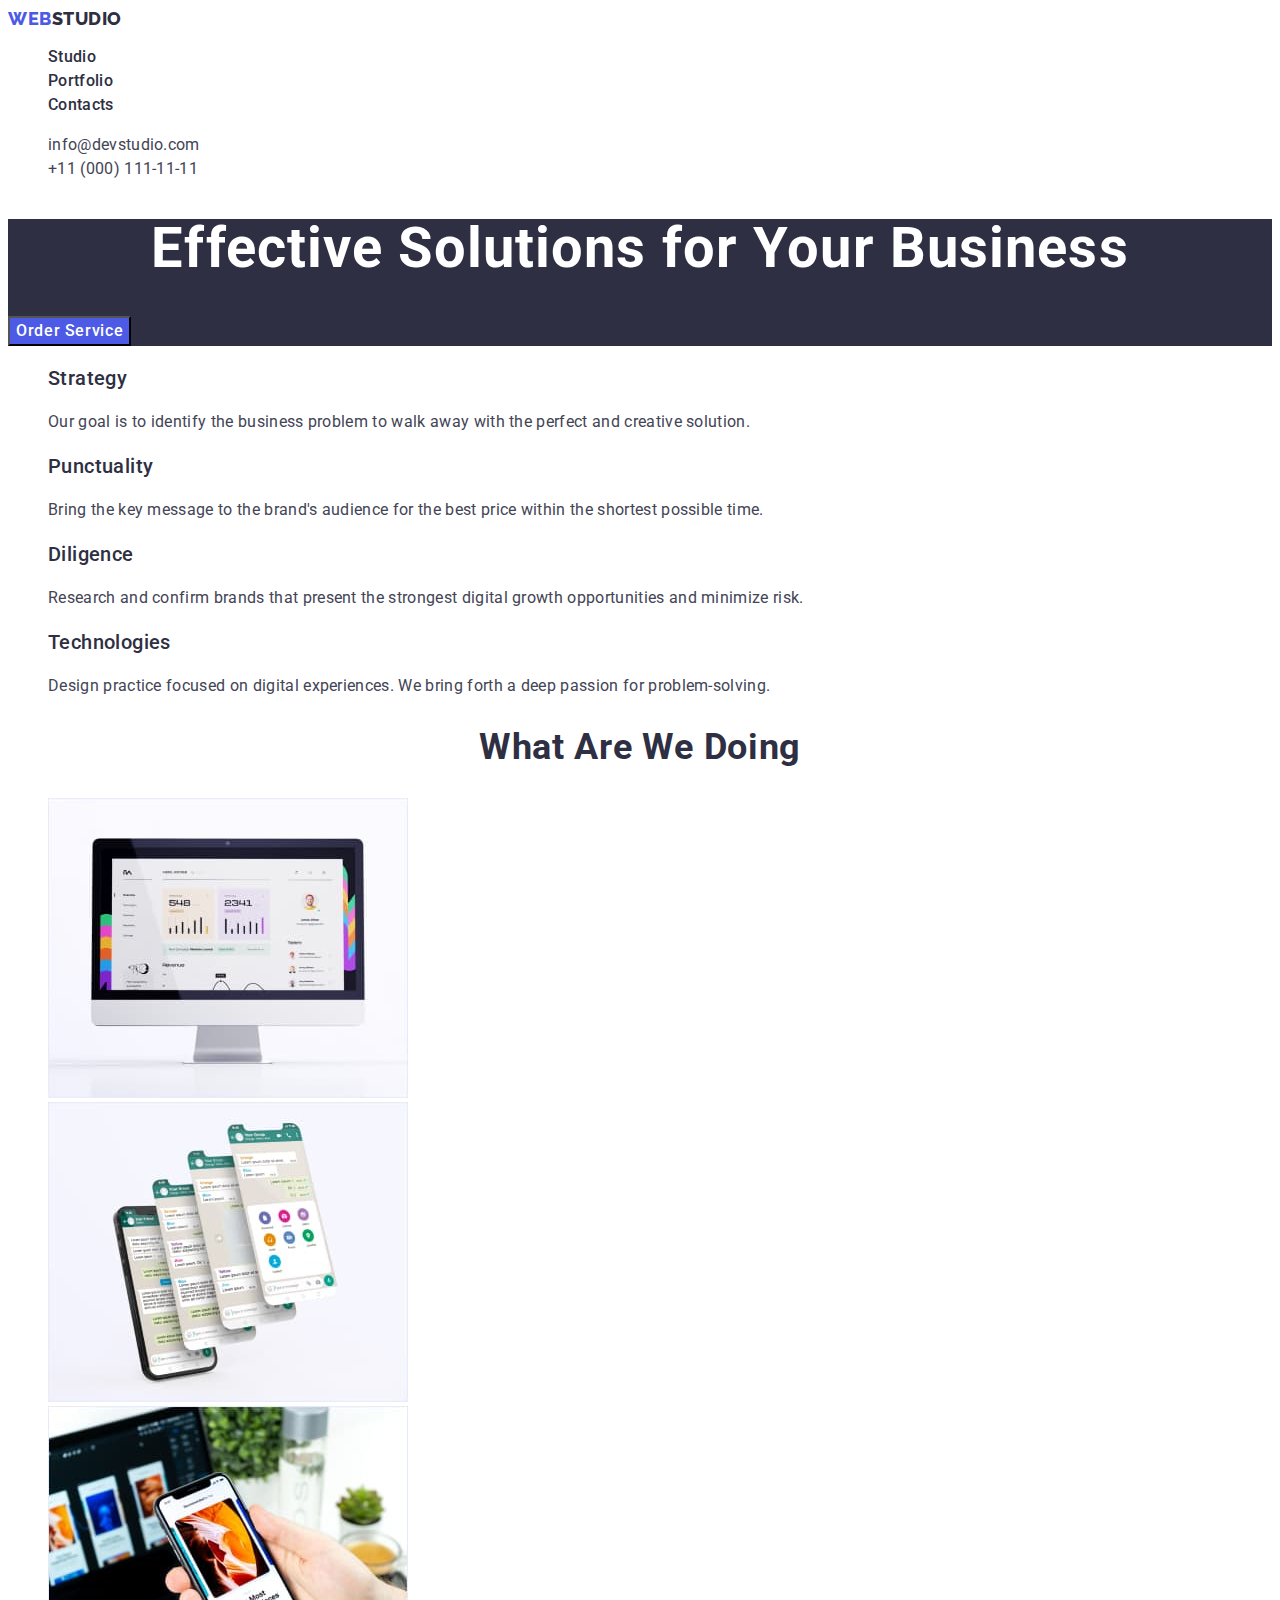
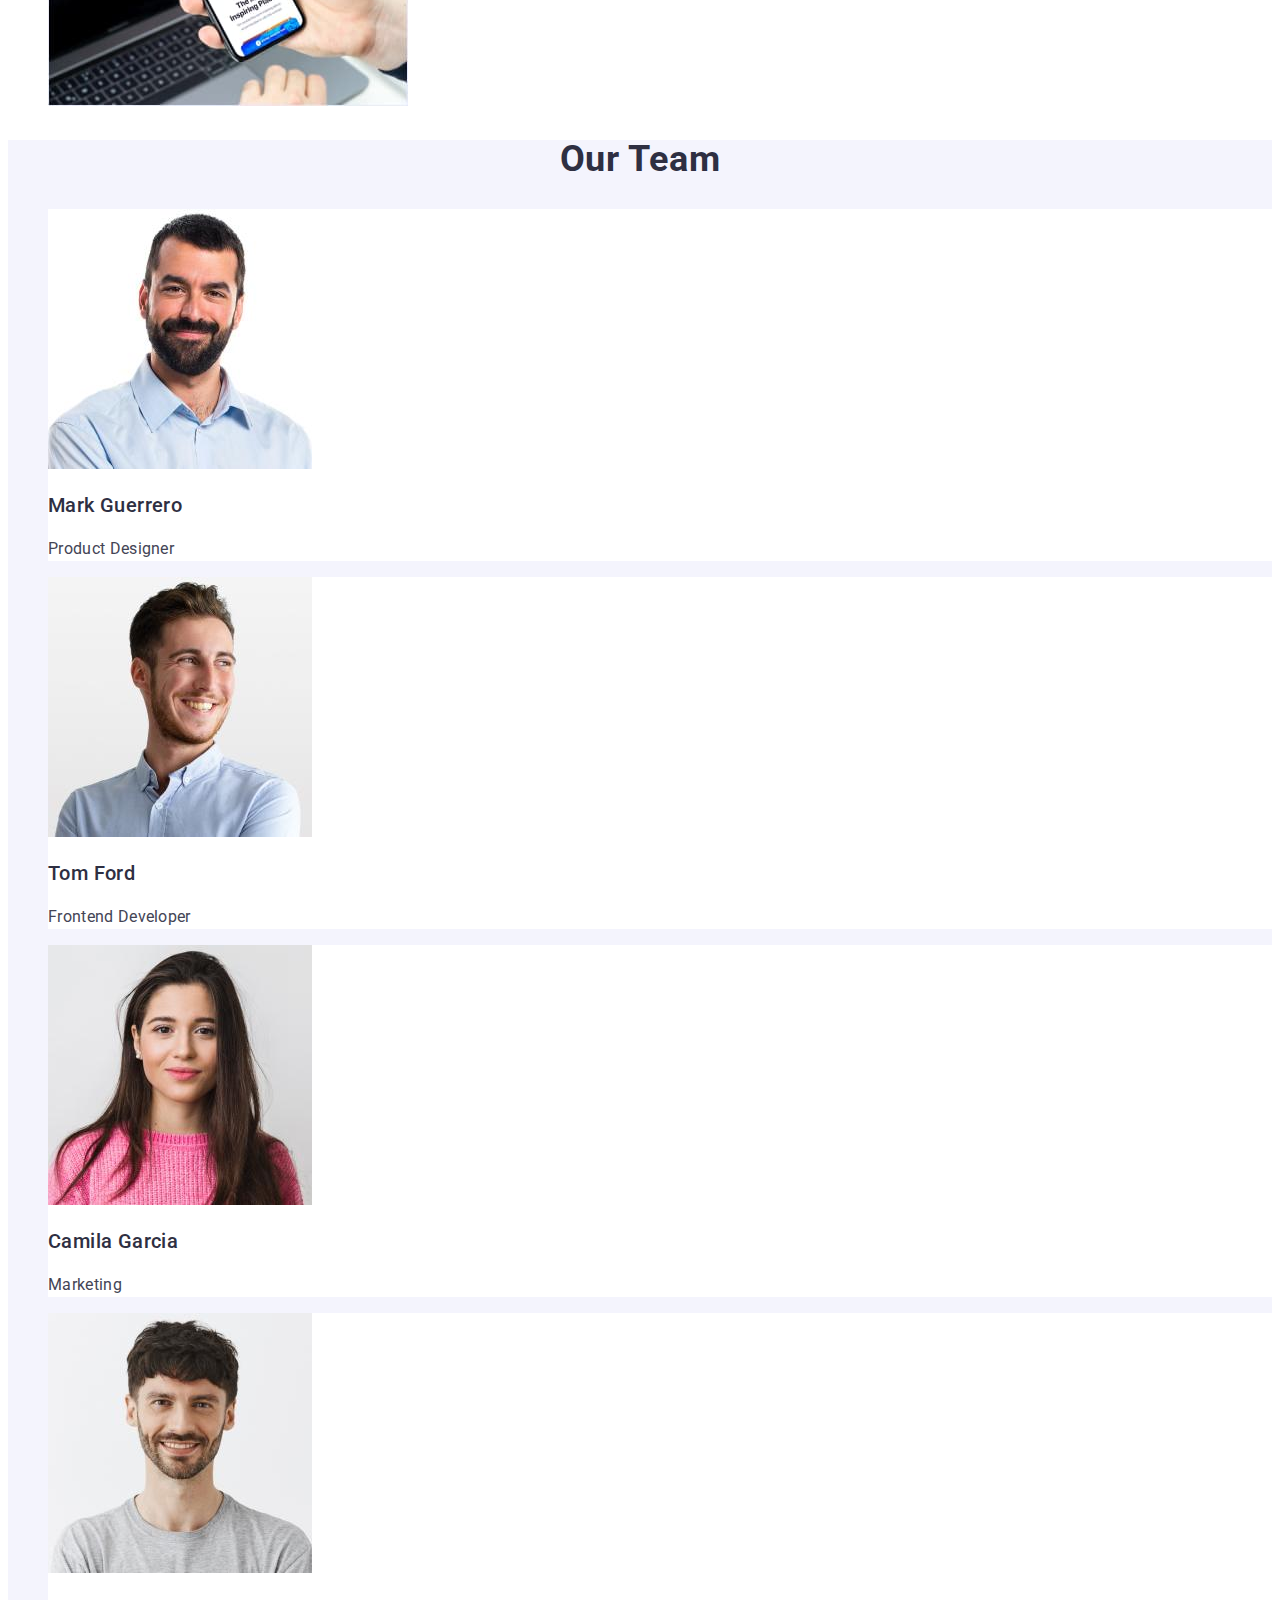
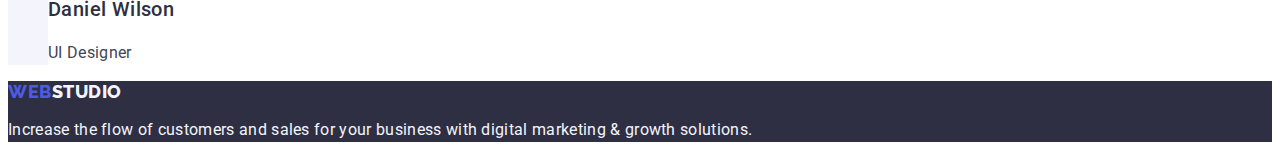
==== commit 2424ddee: "committtt890" ====
--- a/index.html
+++ b/index.html
@@ -42,7 +42,7 @@
             <button type="button" class="btn">Order Service</button>
             <!-- хотіла вставити, але перевірка не пускає <img src="./images/Dark-bg.jpg" alt="background dark image" width="1440" height="600">-->
         </section>
-        <section class="features-section">
+        <section>
             <!--features заголовок є хоч такого заголовку і немає-->
             <h2 hidden class="features-section">Fratures</h2>
             <ul class="list">
@@ -68,32 +68,32 @@
                 </li>
             </ul>
         </section>
-        <section class="task-section">
+        <section>
             <!--Що ми робимо секція 3-->
             <h2 class="section-title">What are we doing</h2>
             <ul class="list">
-                <li class="section-img link"><img src="./images/Rectangle711.jpg" alt="Computer apps" width="360" height="300" class="section-img"></li>
-                <li class="section-img link"><img src="./images/Rectangle712.jpg" alt="Mobile apps" width="360" height="300" class="section-img"></li>
-                <li class="section-img link"><img src="./images/Rectangle713.jpg" alt="Mobile and computer apps" width="360" height="300" class="section-img"></li>
+                <li class="section-img link"><img src="./images/Rectangle711.jpg" alt="Computer apps" width="360" height="300"></li>
+                <li class="section-img link"><img src="./images/Rectangle712.jpg" alt="Mobile apps" width="360" height="300"></li>
+                <li class="section-img link"><img src="./images/Rectangle713.jpg" alt="Mobile and computer apps" width="360" height="300"></li>
             </ul>
         </section>
         <!--секція 4-->
         <section class="team-section">
             <h2 class="section-title">Our Team</h2>
             <ul class="list">
-                <li class="team link"><img src="./images/mguerrero.jpg" alt="foto Mark Guerrero" width="264" height="260" class="portrait-img">
+                <li class="team link"><img src="./images/mguerrero.jpg" alt="foto Mark Guerrero" width="264" height="260">
                     <h3 class="member-name">Mark Guerrero</h3>
                     <p class="job-name">Product Designer</p>
                 </li>
-                <li class="team link"><img src="./images/tford.jpg" alt="foto Tom Ford" width="264" height="260" class="portrait-img">
+                <li class="team link"><img src="./images/tford.jpg" alt="foto Tom Ford" width="264" height="260">
                     <h3 class="member-name">Tom Ford</h3>
                     <p class="job-name">Frontend Developer</p>
                 </li>
-                <li class="team link"><img src="./images/cgarsia.jpg" alt="foto Camila Garsia" width="264" height="260" class="portrait-img">
+                <li class="team link"><img src="./images/cgarsia.jpg" alt="foto Camila Garsia" width="264" height="260">
                     <h3 class="member-name">Camila Garcia</h3>
                     <p class="job-name">Marketing</p>
                 </li>
-                <li class="team link"><img src="./images/dwilson.jpg" alt="foto Daniel Wilson" width="264" height="260" class="portrait-img">
+                <li class="team link"><img src="./images/dwilson.jpg" alt="foto Daniel Wilson" width="264" height="260">
                     <h3 class="member-name">Daniel Wilson</h3>
                     <p class="job-name">UI Designer</p>
                 </li>
--- a/css/styles.css
+++ b/css/styles.css
@@ -4,24 +4,17 @@
 --leading-color: #2E2F42; /*NAVY BLUE*/
 --text-description-color: #434455; /*Slate*/
 --logo-web-color: #4D5AE5; /*iris*/
---logo-sudio-color: #2E2F42; /*NAVY BLUE*/
 --slogan-text-clr: #FFFFFF;
---nav-link-clr-normal: #2E2F42; /*NAVY BLUE*/
 --nav-link-clr-active: #404BBF; /*Ocean*/
---dark-bcground-clr: #2E2F42; /*NAVY BLUE*/
 --light-cground-clr: #F4F4FD;
 --background-color: #E5E5E5;
---btn-order-clr-normal: #4D5AE5; /*iris*/
---btn-order-clr-active: #404BBF; /*Ocean*/
 --light-text-clr: #E5E5E5;
---nav-btn-clr: #F4F4FD;
 --navhover-btn-clr: #E7E9FC;
---main-btn-clr: #404BBF; /*Ocean*/
 } 
 
 body { 
-    font-family: "Raleway", sans-serif;
     font-family: "Roboto", sans-serif;
+    font-style: normal;
     color: var(--text-description-color);
     background-color: var(--slogan-text-clr);
 }
@@ -37,43 +30,32 @@
     font-family: "Raleway", sans-serif;
     font-size: 18px;
     font-weight: 800;
-    font-style: normal;
     line-height: 1.17;
-    display: flex;
-    align-items:center;
     letter-spacing: 0.03em;
     text-transform: uppercase;
     color: var(--logo-web-color);
 }
 .logo-span {
-    color: var(--logo-sudio-color);
+    color: var(--leading-color);
 }
 .header-list {
-    font-family: "Roboto", sans-serif;
-    font-size: 16px;
-    font-weight: 500;
-    font-style: normal;
-    line-height: 1.5;
-    display: flex;
-    align-items: center;
+    font-size: 16px;
+    font-weight: 500;
+    line-height: 1.5;
     letter-spacing: 0.02em;
     text-transform: none;
     color: var(--leading-color);
 }
 .link:active { 
-    text-decoration: underline, var(--nav-link-clr-active);
+    color: var(--nav-link-clr-active);
 }
 .address {
     font-style: normal;
 }
 .inline {
-    font-family: "Roboto", sans-serif;
-    font-size: 16px;
-    font-weight: 400;
-    font-style: normal;
-    line-height: 1.5;
-    display: flex;
-    align-items: center;
+    font-size: 16px;
+    font-weight: 400;
+    line-height: 1.5;
     letter-spacing: 0.02em;
     text-transform: none;
     color: var(--text-description-color);
@@ -81,245 +63,161 @@
 .link:hover {
     color: #404BBF;
 }
+
 .link:focus {
-    color: #404BBF;  
-}
- /*hoover focus*/
+    color: #404BBF;
+}
+ /*hoover color: #404bbf focus*/
 
 /*Effective Solutions for Your Business*/
 .hero-section {
-    background-color: var(--dark-bcground-clr)
+    background-color: var(--leading-color);
 }
 /*перенос?*/
 .hero-title {
-    font-family: "Roboto", sans-serif;
     font-size: 56px;
     font-weight: 700;
-    font-style: normal;
     line-height: 1.07;
-    display: flex;
-    align-items: center;
     letter-spacing: 0.02em;
     text-transform: none;
     color: var(--slogan-text-clr);
     text-align: center;
 }
 .btn {
-    background-color: var(--btn-order-clr-normal);
+    background-color: var(--logo-web-color);
     font-family: "Roboto", sans-serif;
     font-size: 16px;
     font-weight: 500;
-    font-style: normal;
-    line-height: 1.5;
-    display: flex;
-    align-items: center;
+    line-height: 1.5;
     letter-spacing: 0.04em;
     text-transform: none;
     color: var(--slogan-text-clr);
     cursor: pointer;
 }
-.hero-section .btn:hover {
-    background-color: var(--btn-order-clr-active);
-}
-.hero-section .btn:active {
-    background-color: var(--btn-order-clr-active);
-}
-.hero-section .btn:focus {
-    background-color: var(--btn-order-clr-active);
-}
+.hero-section .btn:hover, :focus, :active {
+    background-color: var(--nav-link-clr-active);
+}
+
 /*Features*/
-.features-section {
-    background-color: var(--background-color);
-}
 .features-title {
-    font-family: "Roboto", sans-serif;
     font-size: 20px;
     font-weight: 500;
-    font-style: normal;
     line-height: 1.2;
-    display: flex;
-    align-items: normal;
     letter-spacing: 0.02em;
     text-transform: none;
     color: var(--leading-color);
 }
 .features-descr {
-    font-family: "Roboto", sans-serif;
-    font-size: 16px;
-    font-weight: 400;
-    font-style: normal;
-    line-height: 1.5;
-    display: flex;
-    align-items: normal;
+    font-size: 16px;
+    font-weight: 400;
+    line-height: 1.5;
     letter-spacing: 0.02em;
     text-transform: none;
     color: var(--text-description-color);
 }
 
 /*What are we doing*/
-.task-section {
-    background-color: var(--background-color);
-}
 .section-title {
-    font-family: "Roboto", sans-serif;
     font-size: 36px;
     font-weight: 700;
-    font-style:normal;
     line-height: 1.11;
-    display: flex;
-    align-items: center;
+
     text-align: center;
     letter-spacing: 0.02em;
     text-transform: capitalize;
     color: var(--leading-color);
 }
-.section-img {}
 
 /*Our team*/
 .team-section {
     background-color: var(--light-cground-clr);
 }
 .section-title {
-    font-family: "Roboto", sans-serif;
     font-size: 36px;
     font-weight: 700;
-    font-style: normal;
     line-height: 1.11;
+    letter-spacing: 0.02em;
+    text-transform: capitalize;
+    color: var(--leading-color);
+
+}
+.team {
+    background-color: #FFFFFF;
+}
+.member-name {
+    font-size: 20px;
+    font-weight: 500;
+    line-height: 1.2;
+    letter-spacing: 0.02em;
+    text-transform: none;
+    color: var(--leading-color);
+}
+.job-name {
+    font-size: 16px;
+    font-weight: 400;
+    line-height: 1.5;
     display: flex;
     align-items: center;
     letter-spacing: 0.02em;
-    text-transform: capitalize;
-    color: var(--leading-color);
-
-}
-.team {
-    background-color: #FFFFFF;
-}
-.portrait-img {}
-.member-name {
-    font-family: "Roboto", sans-serif;
-    font-size: 20px;
-    font-weight: 500;
-    font-style: normal;
-    line-height: 1.2;
-    display: flex;
-    align-items: center;
-    letter-spacing: 0.02em;
-    text-transform: none;
-    color: var(--leading-color);
-}
-.job-name {
-    font-family: "Roboto", sans-serif;
-    font-size: 16px;
-    font-weight: 400;
-    font-style: normal;
-    line-height: 1.5;
-    display: flex;
-    align-items: center;
-    letter-spacing: 0.02em;
     text-transform: none;
     color: var(--text-description-color);
 }
 
 /*footer 1 p section*/
 .footer-section {
-    background-color: var(--dark-bcground-clr);
+    background-color: var(--leading-color);
 }
 .footer-span {
     color: #f4f4fd;
 }
 .footer-descr {
+    font-size: 16px;
+    font-weight: 400;
+    line-height: 24px;
+    letter-spacing: 0.02em;
+    text-transform: none;
+    color: var(--light-cground-clr);
+}
+
+/*Buttons table*/
+.main-btn {
+    background-color: var(--light-cground-clr);
     font-family: "Roboto", sans-serif;
     font-size: 16px;
-    font-weight: 400;
-    font-style: normal;
-    line-height: 24px;
-    display: flex;
-    align-items: center;
-    letter-spacing: 0.02em;
-    text-transform: none;
-    color: var(--light-cground-clr);
-}
-
-/*Buttons table*/
-.button-section {
-    background-color: ;
-}
-.main-btn {
-    background-color: var(--btn-order-clr-normal);
-    font-family: "Roboto", sans-serif;
-    font-size: 16px;
-    font-weight: 500;
-    font-style: normal;
-    line-height: 1.5;
-    display: flex;
-    align-items: center;
+    font-weight: 500;
+    line-height: 1.5;
     letter-spacing: 0.04em;
     text-transform: none;
-    color: var(--slogan-text-clr);
-}
-.button-section .main-btn:hover {
-     background-color: var(--btn-order-clr-active)
-    }
-.button-section .main-btn:focus {
-    background-color: var(--btn-order-clr-active)
-    }    
-.button-section .main-btn:active {
-    background-color: var(--btn-order-clr-active)
-    }    
-
-.nav-btn {
-    background-color: var(--nav-btn-clr);
-    font-family: "Roboto", sans-serif;
-    font-size: 16px;
-    font-weight: 500;
-    font-style: normal;
-    line-height: 1.5;
-    display: flex;
-    align-items: center;
-    letter-spacing: 0.04em;
-    text-transform: none;
     color: var(--logo-web-color);
-}
-.button-section .nav-btn:hover {
-    background-color: var(--navhover-btn-clr);
-}
-.button-section .nav-btn:focus {
-    background-color: var(--navhover-btn-clr);
-}
-.button-section .nav-btn:active {
-    background-color: var(--navhover-btn-clr);
-}
+    cursor: pointer;
+}
+.main-btn:hover, :active {
+    color: #FFFFFF;
+    background-color: #404BBF;
+}
+.main-btn:focus, :active {
+    color: #FFFFFF;
+    background-color: #404BBF;
+}
+
 
 /*Portfolio*/
-.portfolio-section {
-    background-color: var(--background-color) ;
-}
-.portfolio {}
-.portfolio-img {}
 .portfolio-descr {
-    font-family: "Roboto", sans-serif;
     font-size: 20px;
     font-weight: 500;
-    font-style: normal;
     line-height: 1.2;
-    display: flex;
-    align-items: normal;
     letter-spacing: 0.02em;
     text-transform: none;
     color: var(--leading-color);
 }
 .portfolio-name {
-    font-family: "Roboto", sans-serif;
-    font-size: 16px;
-    font-weight: 400;
-    font-style: normal;
-    line-height: 1.5;
-    display: flex;
-    align-items: normal;
-    letter-spacing: 0.02em;
-    text-transform: none;
-    color: var(--text-description-color);
-}
-
-
+
+    font-size: 16px;
+    font-weight: 400;
+    line-height: 1.5;
+    letter-spacing: 0.02em;
+    text-transform: none;
+    color: var(--text-description-color);
+}
+
+
